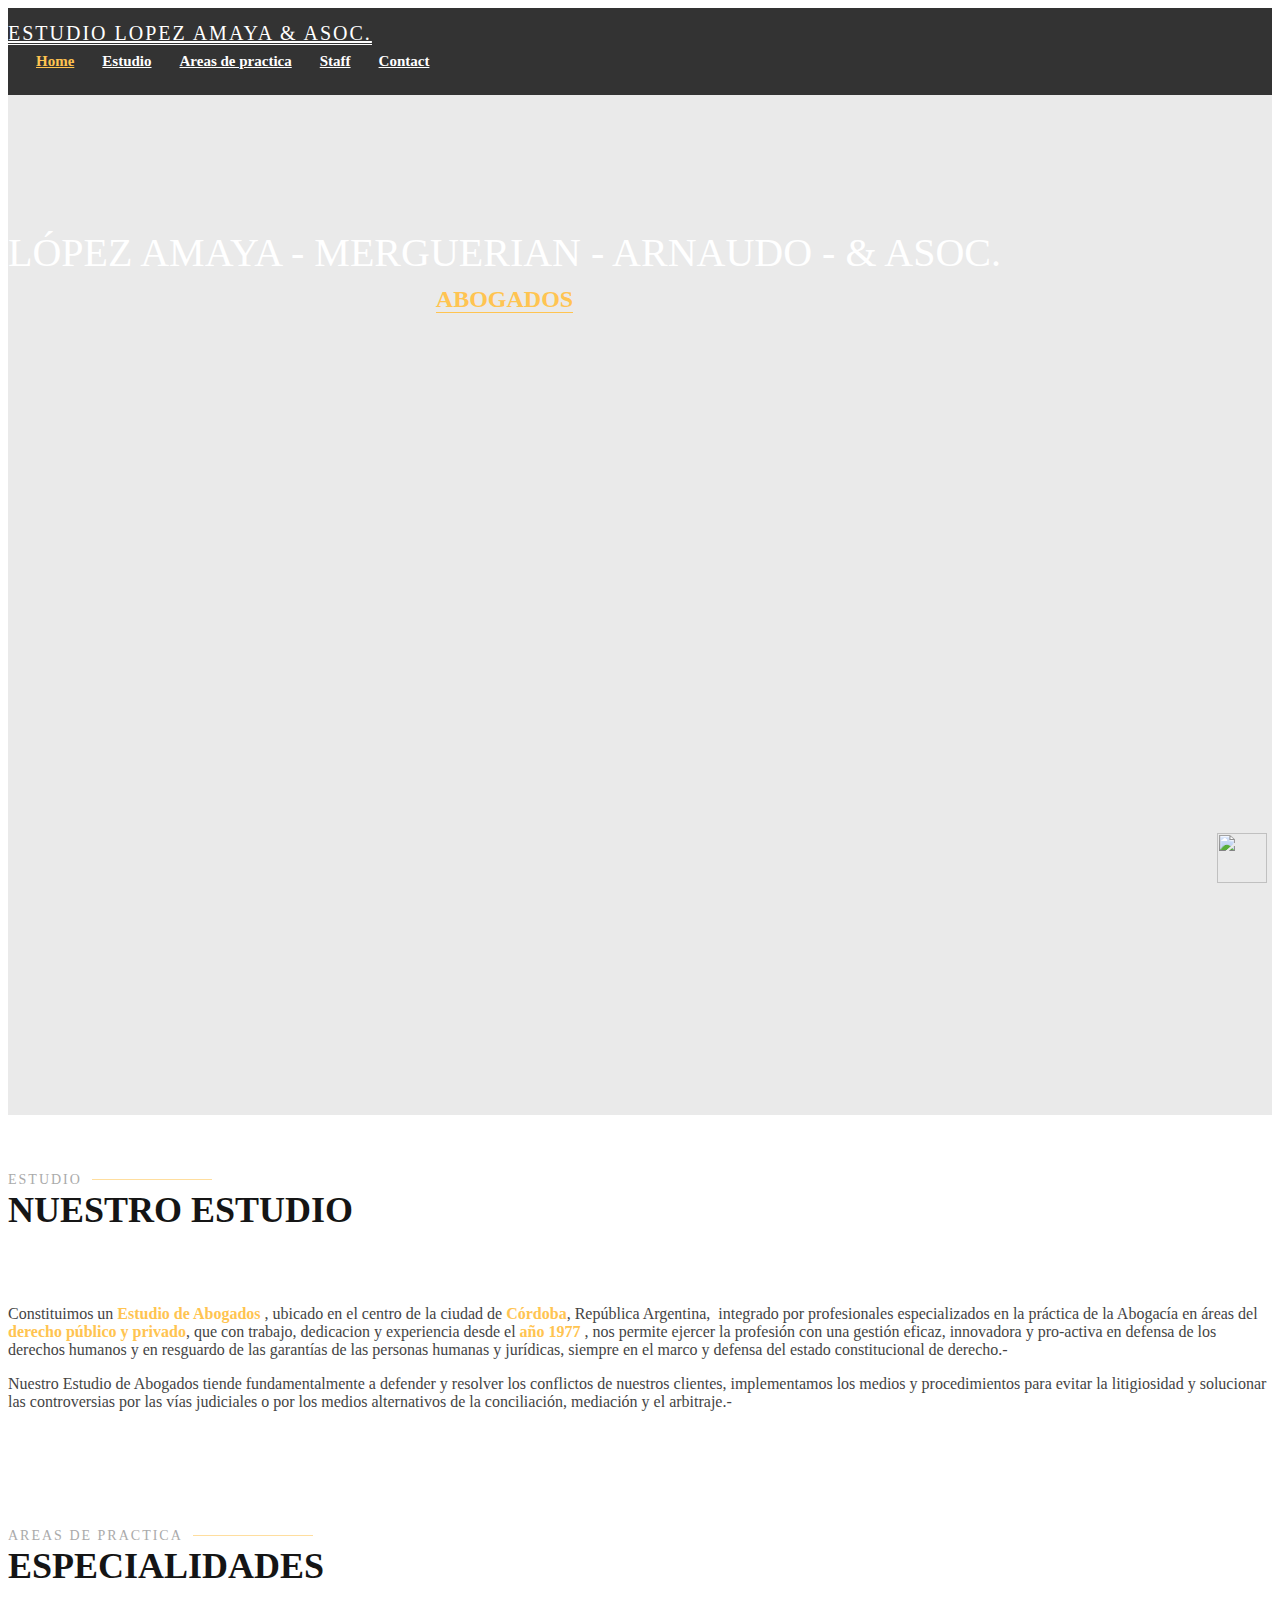
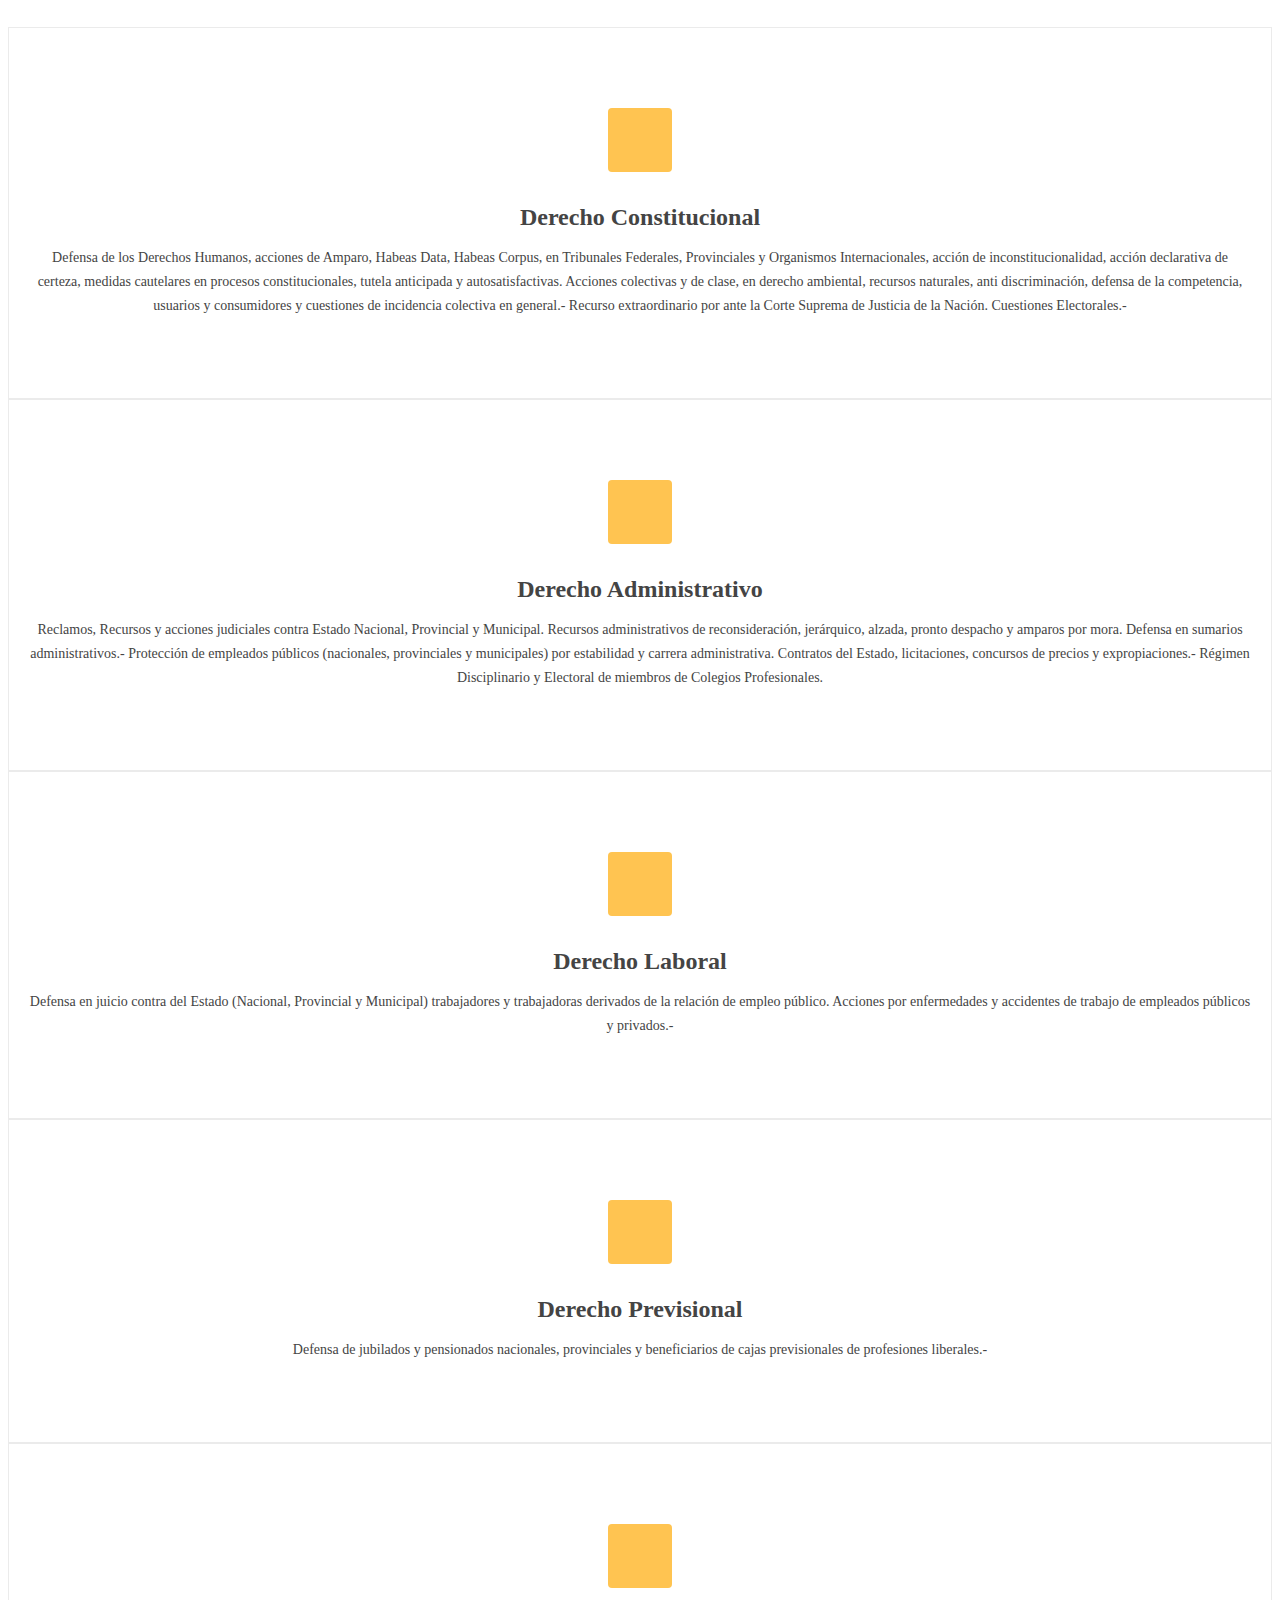
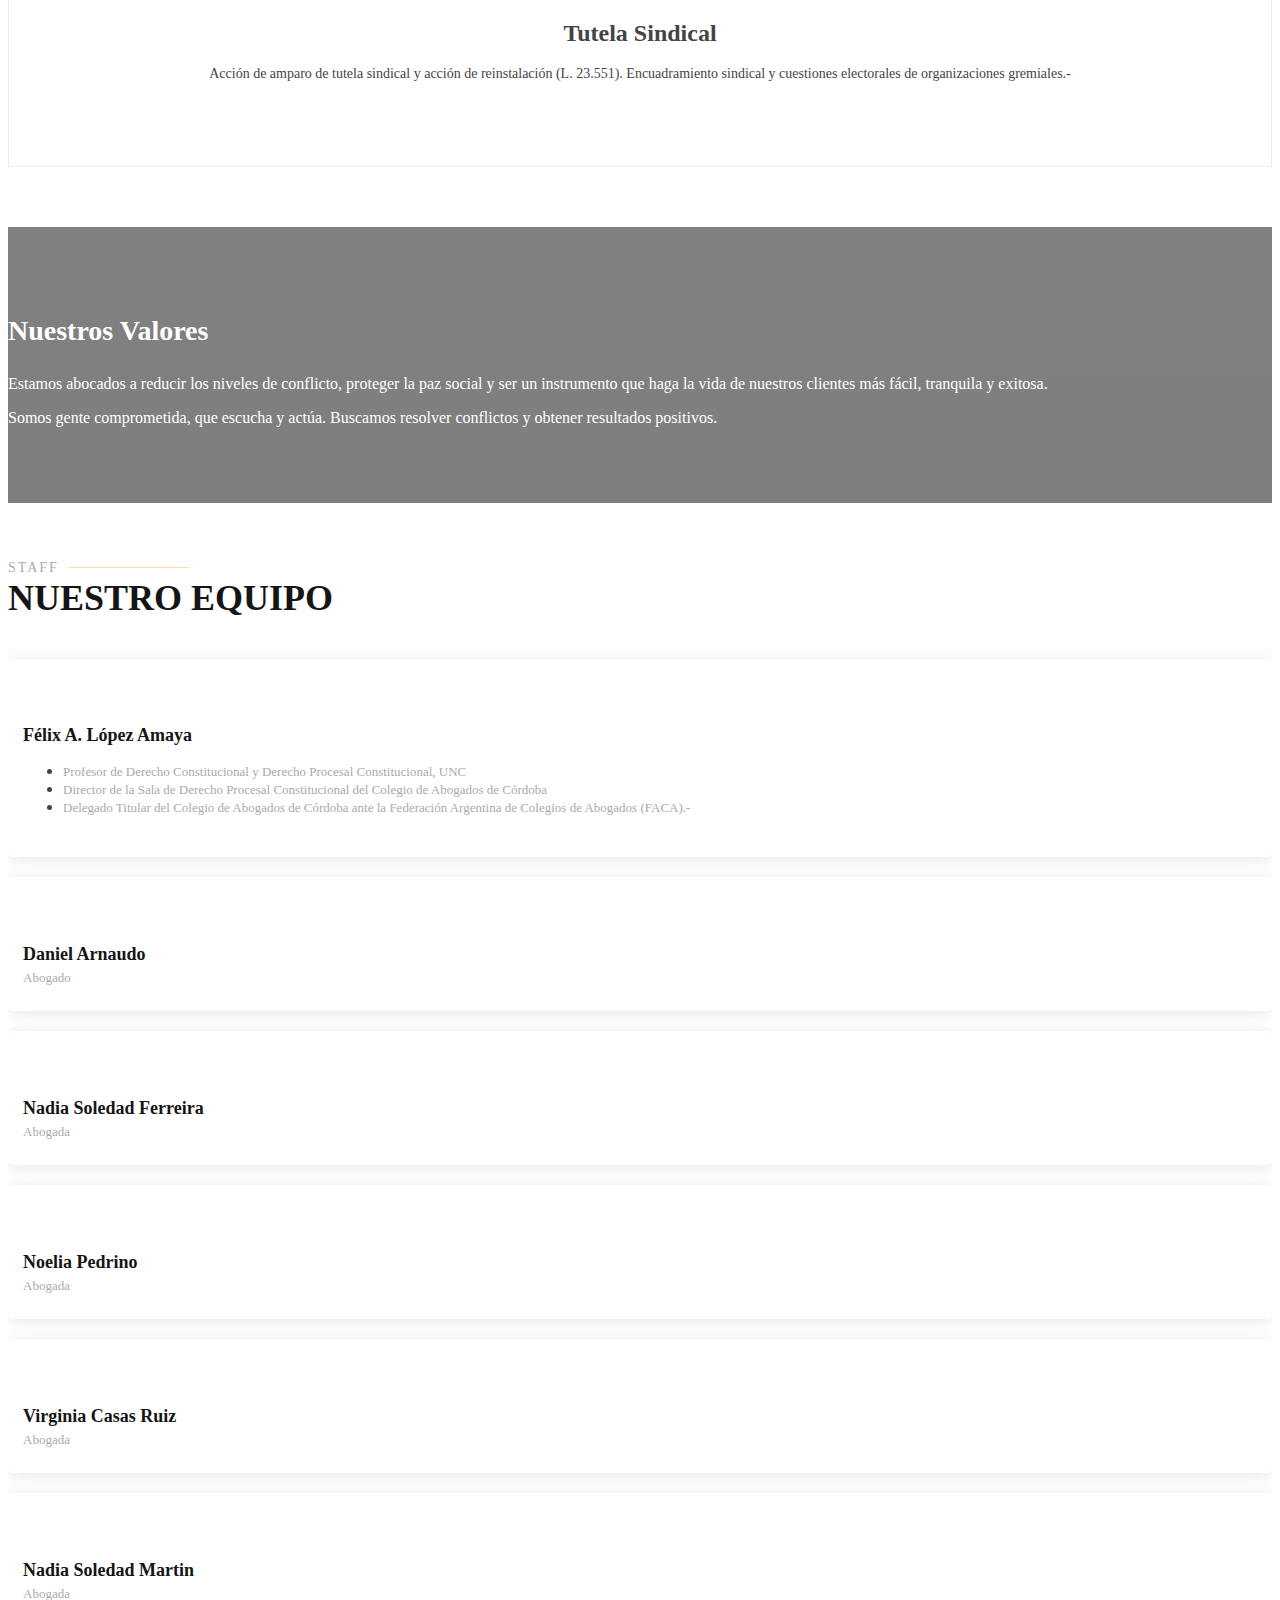
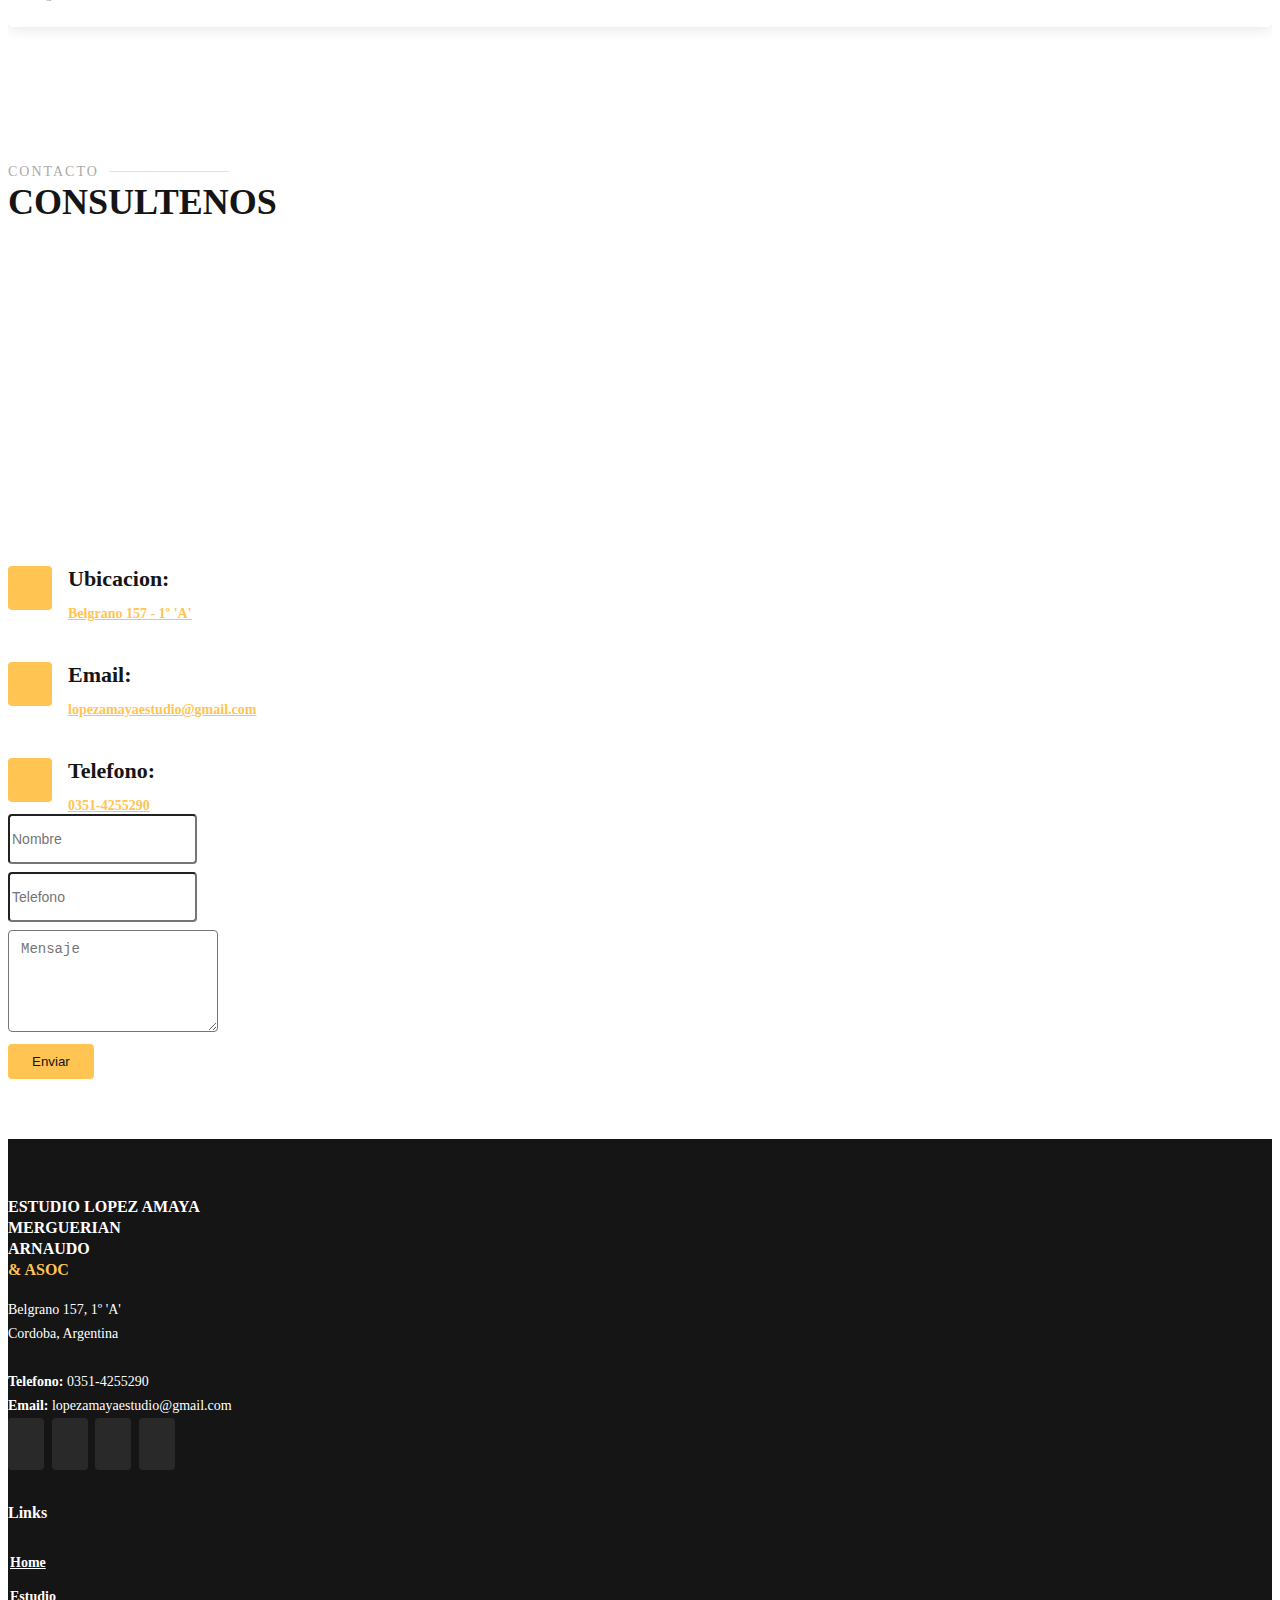
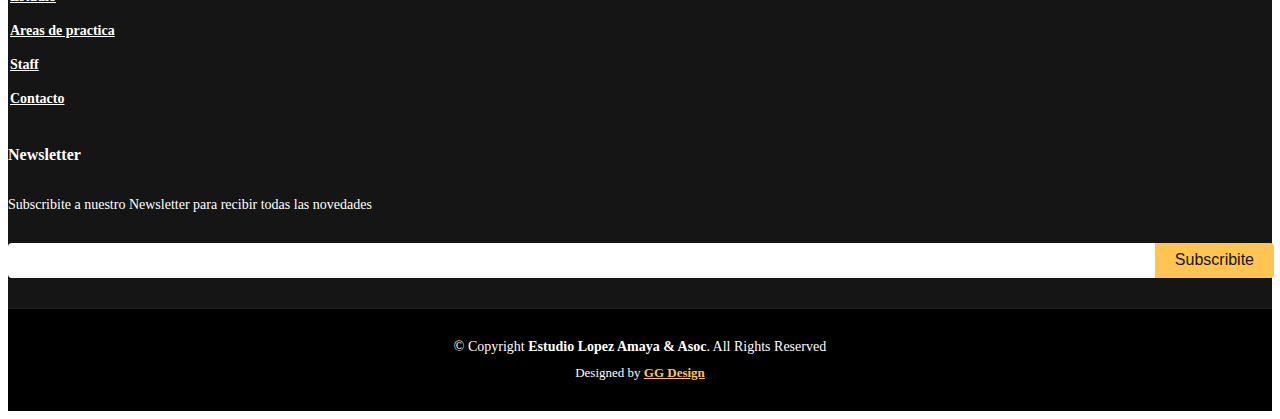
==== index.html @ c0de2ae9 "nuevas mod para movil" ====
<!DOCTYPE html>
<html lang="en">

<head>
  <meta charset="utf-8">
  <meta content="width=device-width, initial-scale=1.0" name="viewport">

  <title>Estudio Lopez Amaya & Asoc</title>
  <meta content="" name="description">
  <meta content="" name="keywords">

  <!-- Favicons -->
  <link href="assets/img/favicon.ico" rel="icon">
  <link href="assets/img/apple-touch-icon.png" rel="apple-touch-icon">

  <!-- Google Fonts -->
  <link href="https://fonts.googleapis.com/css?family=Open+Sans:300,300i,400,400i,600,600i,700,700i|Raleway:300,300i,400,400i,500,500i,600,600i,700,700i|Poppins:300,300i,400,400i,500,500i,600,600i,700,700i" rel="stylesheet">

  <!-- Vendor CSS Files -->
  <link href="assets/vendor/bootstrap/css/bootstrap.min.css" rel="stylesheet">
  <link href="assets/vendor/icofont/icofont.min.css" rel="stylesheet">
  <link href="assets/vendor/boxicons/css/boxicons.min.css" rel="stylesheet">
  <link href="assets/vendor/owl.carousel/assets/owl.carousel.min.css" rel="stylesheet">
  <link href="assets/vendor/venobox/venobox.css" rel="stylesheet">
  <link href="assets/vendor/remixicon/remixicon.css" rel="stylesheet">
  <link href="assets/vendor/aos/aos.css" rel="stylesheet">

  <!-- Template Main CSS File -->
  <link href="assets/css/style.css" rel="stylesheet">

</head>

<body>

  <!-- ======= Header ======= -->
  <header id="header" class="fixed-top ">
    <div class="container d-flex align-items-center justify-content-between">

      <h1 class="logo"><a href="index.html">Estudio Lopez Amaya & Asoc.</a></h1>

      <nav class="nav-menu d-none d-lg-block">
        <ul>
          <li class="active"><a href="index.html">Home</a></li>
          <li><a href="#about">Estudio</a></li>
          <li><a href="#services">Areas de practica</a></li>
          <li><a href="#team">Staff</a></li>
          <li><a href="#contact">Contact</a></li>
        </ul>
      </nav><!-- .nav-menu -->


    </div>
  </header><!-- End Header -->

  <!-- ======= Hero Section ======= -->
  <section id="hero" class="d-flex align-items-end justify-content-center pb-3">
    <div class="container" data-aos="fade-up">

      <div>
        <div class="col-xl-12 col-lg-8">
          <h1>López Amaya - Merguerian - Arnaudo - & Asoc.</h1>
          <h2><span>Abogados</span></h2>
        </div>
      </div>

    </div>
  </section><!-- End Hero -->

  <main id="main">

    <!-- ======= About Section ======= -->

    <section id="about" class="about">
      <div class="container" data-aos="fade-up">

        <div class="section-title">
          <h2>Estudio</h2>
          <p>Nuestro Estudio</p>
        </div>


        <div class="row">
          <div class="col-lg-6 order-1 order-lg-2" data-aos="fade-left" data-aos-delay="100">
            <img src="assets/img/team/felix_logo.jpeg" class="img-fluid" alt="">
          </div>
          <div class="col-lg-6 pt-4 pt-lg-0 order-2 order-lg-1 content" data-aos="fade-right" data-aos-delay="100">
          
            <p>Constituimos un <span>Estudio de Abogados</span> , ubicado en el centro de la ciudad de
              <span>Córdoba</span>,
              República Argentina,  integrado por profesionales especializados en la práctica de
              la Abogacía en áreas del <span>derecho público y privado</span>, que con trabajo, dedicacion y
              experiencia desde el <span>año 1977</span> , nos permite ejercer la profesión con una gestión
              eficaz, innovadora y pro-activa en defensa de los derechos humanos y en resguardo
              de las garantías de las personas humanas y jurídicas, siempre en el marco y
              defensa del estado constitucional de derecho.-
            </p>

            <p>Nuestro Estudio de Abogados tiende fundamentalmente a defender y resolver los conflictos
              de nuestros clientes, implementamos los medios y procedimientos para evitar la litigiosidad
              y solucionar las controversias por las vías judiciales o por los medios alternativos de la
              conciliación, mediación y el arbitraje.-
            </p>
          </div>
          </div>
        </div>
      </div>
    </section><!-- End About Section -->


   

    <!-- ======= Services Section ======= -->
    <section id="services" class="services">
      <div class="container" data-aos="fade-up">

        <div class="section-title">
          <h2>Areas de practica</h2>
          <p>Especialidades</p>
        </div>

        <div class="row">
          <div class="col-lg-4 col-md-6 d-flex align-items-tretch" data-aos="zoom-in" data-aos-delay="100">
            <div class="icon-box">
              <div class="icon"><i class="bx bx-check-circle"></i></div>
              <h4>Derecho Constitucional</h4>
              <p>Defensa de los Derechos Humanos, acciones de Amparo, Habeas Data,
                Habeas Corpus, en Tribunales Federales, Provinciales y Organismos
                Internacionales, acción de inconstitucionalidad, acción declarativa
                de certeza, medidas cautelares en procesos constitucionales,
                tutela anticipada y autosatisfactivas. Acciones colectivas y
                de clase, en derecho ambiental, recursos naturales, anti discriminación,
                defensa de la competencia, usuarios y consumidores y cuestiones de
                incidencia colectiva en general.- Recurso extraordinario por ante la
                Corte Suprema de Justicia de la Nación. Cuestiones Electorales.-</p>
            </div>
          </div>

          <div class="col-lg-4 col-md-6 d-flex align-items-stretch mt-4 mt-md-0" data-aos="zoom-in" data-aos-delay="200">
            <div class="icon-box">
              <div class="icon"><i class="bx bx-check-circle"></i></div>
              <h4>Derecho Administrativo</h4>
              <p>Reclamos, Recursos y acciones judiciales contra Estado Nacional, Provincial y
                Municipal. Recursos administrativos de reconsideración, jerárquico, alzada,
                pronto despacho y amparos por mora. Defensa en sumarios administrativos.-
                Protección de empleados públicos (nacionales, provinciales y municipales)
                por estabilidad y carrera administrativa. Contratos del Estado, licitaciones,
                concursos de precios y expropiaciones.-
                Régimen Disciplinario y Electoral de miembros de Colegios Profesionales.</p>
            </div>
          </div>

          <div class="col-lg-4 col-md-6 d-flex align-items-stretch mt-4 mt-lg-0" data-aos="zoom-in" data-aos-delay="300">
            <div class="icon-box">
              <div class="icon"><i class="bx bx-check-circle"></i></div>
              <h4>Derecho Laboral</h4>
              <p>Defensa en juicio contra del Estado (Nacional, Provincial y Municipal) trabajadores
                y trabajadoras derivados de la relación de empleo público. Acciones por enfermedades
                y accidentes de trabajo de empleados públicos y privados.-</p>
            </div>
          </div>

          <div class="col-lg-4 col-md-6 d-flex align-items-stretch mt-4" data-aos="zoom-in" data-aos-delay="100">
            <div class="icon-box">
              <div class="icon"><i class="bx bx-check-circle"></i></div>
              <h4>Derecho Previsional</h4>
              <p>Defensa de jubilados y pensionados nacionales, provinciales y beneficiarios de cajas
                previsionales de profesiones liberales.- </p>
            </div>
          </div>

          <div class="col-lg-4 col-md-6 d-flex align-items-stretch mt-4" data-aos="zoom-in" data-aos-delay="200">
            <div class="icon-box">
              <div class="icon"><i class="bx bx-check-circle"></i></div>
              <h4>Tutela Sindical</h4>
              <p>Acción de amparo de tutela sindical y acción de reinstalación (L. 23.551).
                Encuadramiento sindical y cuestiones electorales de organizaciones gremiales.-</p>
            </div>
          </div>

        </div>

      </div>
    </section><!-- End Services Section -->

    <!-- ======= Cta Section ======= -->
    <section id="cta" class="cta">
      <div class="container" data-aos="zoom-in">

        <div class="text-center">
          <h3>Nuestros Valores</h3>
          <p>Estamos abocados a reducir los niveles de conflicto, proteger la paz social y ser un instrumento que haga la vida de nuestros clientes más fácil, tranquila y exitosa.</p>
          <p>Somos gente comprometida, que escucha y actúa. Buscamos resolver conflictos y obtener resultados positivos.</p>
        </div>

      </div>
    </section><!-- End Cta Section -->





    <!-- ======= Team Section ======= -->
    <section id="team" class="team">
      <div class="container" data-aos="fade-up">

        <div class="section-title">
          <h2>Staff</h2>
          <p>Nuestro Equipo</p>
        </div>

        <div class="row">

          <div class="col-lg-4 col-md-6 d-flex align-items-stretch">
            <div class="member" data-aos="fade-up" data-aos-delay="100">
              <div class="member-img">
                <img src="assets/img/team/felix2.jpg" class="img-fluid" alt="">
                <div class="social">
                  <a href=""><i class="icofont-linkedin"></i></a>
                </div>
              </div>
              <div class="member-info">
                <h4>Félix A. López Amaya</h4>
                <ul>
                  <li><span>Profesor de Derecho Constitucional y Derecho Procesal Constitucional, UNC</span></li>
                  <li><span>Director de la Sala de Derecho Procesal Constitucional del Colegio de Abogados de Córdoba</span></li>
                  <li><span>Delegado Titular del Colegio de Abogados de Córdoba ante la Federación Argentina de Colegios de Abogados (FACA).-</span></li>
                </ul>
              </div>
            </div>
          </div>

          <div class="col-lg-4 col-md-6 d-flex align-items-stretch">
            <div class="member" data-aos="fade-up" data-aos-delay="200">
              <div class="member-img">
                <img src="assets/img/team/daniel2.jpg" class="img-fluid" alt="">
                <div class="social">
                  <a href=""><i class="icofont-linkedin"></i></a>
                </div>
              </div>
              <div class="member-info">
                <h4>Daniel Arnaudo</h4>
                <span>Abogado</span>
              </div>
            </div>
          </div>

          <div class="col-lg-4 col-md-6 d-flex align-items-stretch">
            <div class="member" data-aos="fade-up" data-aos-delay="300">
              <div class="member-img">
                <img src="assets/img/team/nadia2.jpg" class="img-fluid" alt="">
                <div class="social">
                  <a href=""><i class="icofont-linkedin"></i></a>
                </div>
              </div>
              <div class="member-info">
                <h4>Nadia Soledad Ferreira</h4>
                <span>Abogada</span>
              </div>
            </div>
          </div>
          
          <div class="col-lg-4 col-md-6 d-flex align-items-stretch">
            <div class="member" data-aos="fade-up" data-aos-delay="300">
              <div class="member-img">
                <img src="assets/img/team/noelia2.jpg" class="img-fluid" alt="">
                <div class="social">
                  <a href=""><i class="icofont-linkedin"></i></a>
                </div>
              </div>
              <div class="member-info">
                <h4>Noelia Pedrino</h4>
                <span>Abogada</span>
              </div>
            </div>
          </div>

          <div class="col-lg-4 col-md-6 d-flex align-items-stretch">
            <div class="member" data-aos="fade-up" data-aos-delay="300">
              <div class="member-img">
                <img src="assets/img/team/virginia2.jpg" class="img-fluid" alt="">
                <div class="social">
                  <a href=""><i class="icofont-linkedin"></i></a>
                </div>
              </div>
              <div class="member-info">
                <h4>Virginia Casas Ruiz</h4>
                <span>Abogada</span>
              </div>
            </div>
          </div>

          <div class="col-lg-4 col-md-6 d-flex align-items-stretch">
            <div class="member" data-aos="fade-up" data-aos-delay="400">
              <div class="member-img">
                <img src="assets/img/team/nadiam2.jpg" class="img-fluid" alt="">
                <div class="social">
                  <a href=""><i class="icofont-linkedin"></i></a>
                </div>
              </div>
              <div class="member-info">
                <h4>Nadia Soledad Martin</h4>
                <span>Abogada</span>
              </div>
            </div>
          </div>

        </div>

      </div>
    </section><!-- End Team Section -->

    <!-- ======= Contact Section ======= -->
    <section id="contact" class="contact">
      <div class="container" data-aos="fade-up">

        <div class="section-title">
          <h2>Contacto</h2>
          <p>Consultenos</p>
        </div>

        <div>
          <iframe style="border:0; width: 100%; height: 270px;" src="https://www.google.com/maps/embed?pb=!1m18!1m12!1m3!1d3404.9035413144024!2d-64.19075038485191!3d-31.416783581403976!2m3!1f0!2f0!3f0!3m2!1i1024!2i768!4f13.1!3m3!1m2!1s0x9432a283dac64333%3A0xf54dd3c9d32f5f75!2sBelgrano%20157%2C%20X5000%20C%C3%B3rdoba!5e0!3m2!1ses!2sar!4v1619129752318!5m2!1ses!2sar" frameborder="0" allowfullscreen></iframe>
        </div>

        <div class="row mt-5">

          <div class="col-lg-4">
            <div class="info">
              <div class="address">
                <i class="icofont-google-map"></i>
                <h4>Ubicacion:</h4>
                <p><a href="https://goo.gl/maps/5F8Fncvin4TfowAC8">Belgrano 157 - 1º 'A'</a></p>
              </div>

              <div class="email">
                <i class="icofont-envelope"></i>
                <h4>Email:</h4>
                <p><a href="mailto:lopezamayaestudio@gmail.com">lopezamayaestudio@gmail.com</a></p>
              </div>

              <div class="phone">
                <i class="icofont-phone"></i>
                <h4>Telefono:</h4>
                <p><a href="tel:+54903514255290">0351-4255290</a></p>
              </div>

            </div>

          </div>

          <div class="col-lg-8 mt-5 mt-lg-0">

            <form action="forms/contact.php" method="post" role="form" class="php-email-form">
              
              <div class="form-group">
                <input type="text" name="nombre" class="form-control" id="name" placeholder="Nombre" data-rule="minlen:4" data-msg="Por favor ingresa hasta 4 caracteres" />
                <div class="validate"></div>
              </div>

              <div class="form-group">
                <input type="tel" class="form-control" name="telefono" id="telefono" placeholder="Telefono" data-rule="minlen:7" data-msg="Por favor, ingresa hasta 7 caracteres" />
                <div class="validate"></div>
              </div>

              <div class="form-group">
                <textarea class="form-control" name="mensaje" rows="5" data-rule="required" data-msg="Por favor envia un mensaje" placeholder="Mensaje"></textarea>
                <div class="validate"></div>
              </div>

              <div class="mb-3">
                <div class="loading">Loading</div>
                <div class="error-message"></div>
                <div class="sent-message">Your message has been sent. Thank you!</div>
              </div>

              <div class="text-center">
                <button type="submit" name="enviar">Enviar</button>
              </div>
            </form>

          </div>

        </div>

      </div>
    </section><!-- End Contact Section -->

  </main><!-- End #main -->

  <!-- ======= Footer ======= -->
  <footer id="footer">
    <div class="footer-top">
      <div class="container">
        <div class="row">

          <div class="col-lg-6 col-md-6">
            <div class="footer-info">
              <h3>Estudio Lopez Amaya</h3>
              <h3>Merguerian</h3>
              <h3>Arnaudo</h3>
              <h3><span>& Asoc</span></h3>

              <p>
                Belgrano 157, 1º 'A' <br>
                Cordoba, Argentina<br><br>
                <strong>Telefono:</strong> 0351-4255290<br>
                <strong>Email:</strong> lopezamayaestudio@gmail.com<br>
              </p>
              <div class="social-links mt-3">
                <a href="https://api.whatsapp.com/send?phone=+5493516220958&text=Hola,%20quería%20consultarle%20por" class="whatsapp"><i class="bx bxl-whatsapp"></i></a>
                <a href="tel:+54903514255290" class="phone"><i class="bx bx-phone"></i></a>
                <a href="mailto:lopezamayaestudio@gmail.com" class="mail"><i class="bx bx-mail-send"></i></a>
                <a href="https://goo.gl/maps/5F8Fncvin4TfowAC8" class="location"><i class="bx bx-current-location"></i></a>
              </div>
            </div>
          </div>

          <div class="col-lg-3 col-md-6 footer-links">
            <h4>Links</h4>
            <ul>
              <li><i class="bx bx-chevron-right"></i> <a href="#">Home</a></li>
              <li><i class="bx bx-chevron-right"></i> <a href="#">Estudio</a></li>
              <li><i class="bx bx-chevron-right"></i> <a href="#">Areas de practica</a></li>
              <li><i class="bx bx-chevron-right"></i> <a href="#">Staff</a></li>
              <li><i class="bx bx-chevron-right"></i> <a href="#">Contacto</a></li>
            </ul>
          </div>

          

          <div class="col-lg-3 col-md-6 footer-newsletter">
            <h4>Newsletter</h4>
            <p>Subscribite a nuestro Newsletter para recibir todas las novedades</p>
            <form action="" method="post">
              <input type="email" name="email"><input type="submit" value="Subscribite">
            </form>

          </div>

        </div>
      </div>
    </div>

    <div class="container">
      <div class="copyright">
        &copy; Copyright <strong><span>Estudio Lopez Amaya & Asoc</span></strong>. All Rights Reserved
      </div>
      <div class="credits">
        <!-- All the links in the footer should remain intact. -->
        <!-- You can delete the links only if you purchased the pro version. -->
        <!-- Licensing information: https://bootstrapmade.com/license/ -->
        <!-- Purchase the pro version with working PHP/AJAX contact form: https://bootstrapmade.com/gp-free-multipurpose-html-bootstrap-template/ -->
        Designed by <a href="https://gian4820.github.io">GG Design</a>
      </div>
    </div>
  </footer><!-- End Footer -->



  <div style="position:fixed; right:10px; bottom:10px; text-align:center; padding:3px">
    <a href="https://api.whatsapp.com/send?phone=+5493516220958">
    <img src="https://upload.wikimedia.org/wikipedia/commons/thumb/6/6b/WhatsApp.svg/240px-WhatsApp.svg.png" width="50" height="50"></a>
  </div>

  <!-- Vendor JS Files -->
  <script src="assets/vendor/jquery/jquery.min.js"></script>
  <script src="assets/vendor/bootstrap/js/bootstrap.bundle.min.js"></script>
  <script src="assets/vendor/jquery.easing/jquery.easing.min.js"></script>
  <script src="assets/vendor/php-email-form/validate.js"></script>
  <script src="assets/vendor/owl.carousel/owl.carousel.min.js"></script>
  <script src="assets/vendor/isotope-layout/isotope.pkgd.min.js"></script>
  <script src="assets/vendor/venobox/venobox.min.js"></script>
  <script src="assets/vendor/waypoints/jquery.waypoints.min.js"></script>
  <script src="assets/vendor/counterup/counterup.min.js"></script>
  <script src="assets/vendor/aos/aos.js"></script>

  <!-- Template Main JS File -->
  <script src="assets/js/main.js"></script>

</body>

</html>
---- assets/css/style.css ----
/**
* Template Name: Gp - v2.2.1
* Template URL: https://bootstrapmade.com/gp-free-multipurpose-html-bootstrap-template/
* Author: BootstrapMade.com
* License: https://bootstrapmade.com/license/
*/

/*--------------------------------------------------------------
# General
--------------------------------------------------------------*/
body {
  font-family: 'Taviraj', 'Lateef','Rufina';
  color: #444444;
}

a {
  color: #ffc451;
  font-weight: bold;
}

a:hover {
  color: #ffd584;
  text-decoration: none;
}

h1, h2, h3, h4, h5, h6 {
  font-family: 'Taviraj', 'Lateef','Rufina';
}

/*--------------------------------------------------------------
# Back to top button
--------------------------------------------------------------*/
.back-to-top {
  position: fixed;
  display: none;
  right: 15px;
  bottom: 15px;
  z-index: 99999;
}

.back-to-top i {
  display: flex;
  align-items: center;
  justify-content: center;
  font-size: 24px;
  width: 40px;
  height: 40px;
  border-radius: 4px;
  background: #ffc451;
  color: #151515;
  transition: all 0.4s;
}

.back-to-top i:hover {
  background: #151515;
  color: #ffc451;
}

/*--------------------------------------------------------------
# Preloader
--------------------------------------------------------------*/
#preloader {
  position: fixed;
  top: 0;
  left: 0;
  right: 0;
  bottom: 0;
  z-index: 9999;
  overflow: hidden;
  background: #151515;
}

#preloader:before {
  content: "";
  position: fixed;
  top: calc(50% - 0px);
  left: calc(50% - 30px);
  border: 6px solid #ffc451;
  border-top-color: #151515;
  border-bottom-color: #151515;
  border-radius: 50%;
  width: 60px;
  height: 60px;
  -webkit-animation: animate-preloader 1s linear infinite;
  animation: animate-preloader 1s linear infinite;
}

@-webkit-keyframes animate-preloader {
  0% {
    transform: rotate(0deg);
  }
  100% {
    transform: rotate(360deg);
  }
}

@keyframes animate-preloader {
  0% {
    transform: rotate(0deg);
  }
  100% {
    transform: rotate(360deg);
  }
}

/*--------------------------------------------------------------
# Disable aos animation delay on mobile devices
--------------------------------------------------------------*/
@media screen and (max-width: 768px) {
  [data-aos-delay] {
    transition-delay: 0 !important;
  }
}

/*--------------------------------------------------------------
# Header
--------------------------------------------------------------*/
#header {
  transition: all 0.5s;
  z-index: 997;
  padding: 15px 0;
  background: rgba(0, 0, 0, 0.8);
}

#header.header-scrolled, #header.header-inner-pages {
  background: rgba(0, 0, 0, 0.8);
}

#header .logo {
  font-size: 20px;
  margin: 0;
  padding: 0;
  line-height: 1;
  font-weight: 700;
  letter-spacing: 2px;
  text-transform: uppercase;
}

#header .logo a {
  color: #fff;
  font-weight: 100;
  border-bottom: 1px solid #fff;
}

#header .logo a span {
  color: #1e0046;
}

#header .logo img {
  max-height: 40px;
}

/*--------------------------------------------------------------
# Navigation Menu
--------------------------------------------------------------*/
/* Desktop Navigation */
.nav-menu ul {
  margin: 0;
  padding: 0;
  list-style: none;
}

.nav-menu > ul {
  display: flex;
}

.nav-menu > ul > li {
  position: relative;
  white-space: nowrap;
  padding: 10px 0 10px 28px;
}

.nav-menu a {
  display: block;
  position: relative;
  color: #fff;
  transition: 0.3s;
  font-size: 15px;
  font-family: 'Taviraj', 'Lateef','Rufina';
  font-weight: 600;
}

.nav-menu a:hover, .nav-menu .active > a, .nav-menu li:hover > a {
  color: #ffc451;
}

.nav-menu .drop-down ul {
  display: block;
  position: absolute;
  left: 14px;
  top: calc(100% + 30px);
  z-index: 99;
  opacity: 0;
  visibility: hidden;
  padding: 0;
  background: #fff;
  box-shadow: 0px 0px 30px rgba(127, 137, 161, 0.25);
  transition: 0.3s;
}

.nav-menu .drop-down:hover > ul {
  opacity: 1;
  top: 100%;
  visibility: visible;
}

.nav-menu .drop-down li {
  min-width: 180px;
  position: relative;
}

.nav-menu .drop-down ul a {
  padding: 10px 20px;
  font-size: 14px;
  font-weight: 500;
  text-transform: none;
  color: #151515;
}

.nav-menu .drop-down ul a:hover, .nav-menu .drop-down ul .active > a, .nav-menu .drop-down ul li:hover > a {
  color: #151515;
  background: #ffc451;
}

.nav-menu .drop-down > a:after {
  content: "\ea99";
  font-family: IcoFont;
  padding-left: 5px;
}

.nav-menu .drop-down .drop-down ul {
  top: 0;
  left: calc(100% - 30px);
}

.nav-menu .drop-down .drop-down:hover > ul {
  opacity: 1;
  top: 0;
  left: 100%;
}

.nav-menu .drop-down .drop-down > a {
  padding-right: 35px;
}

.nav-menu .drop-down .drop-down > a:after {
  content: "\eaa0";
  font-family: IcoFont;
  position: absolute;
  right: 15px;
}

@media (max-width: 1366px) {
  .nav-menu .drop-down .drop-down ul {
    left: -90%;
  }
  .nav-menu .drop-down .drop-down:hover > ul {
    left: -100%;
  }
  .nav-menu .drop-down .drop-down > a:after {
    content: "\ea9d";
  }
}

/* Get Startet Button */
.get-started-btn {
  color: #fff;
  border-radius: 4px;
  padding: 7px 25px 8px 25px;
  white-space: nowrap;
  transition: 0.3s;
  font-size: 14px;
  display: inline-block;
  border: 2px solid #ffc451;
}

.get-started-btn:hover {
  background: #ffbb38;
  color: #343a40;
}

@media (max-width: 768px) {
  .get-started-btn {
    margin: 0 48px 0 0;
    padding: 7px 20px 8px 20px;
  }
}

/* Mobile Navigation */
.mobile-nav-toggle {
  position: fixed;
  top: 20px;
  right: 15px;
  z-index: 9998;
  border: 0;
  background: none;
  font-size: 24px;
  transition: all 0.4s;
  outline: none !important;
  line-height: 1;
  cursor: pointer;
  text-align: right;
}

.mobile-nav-toggle i {
  color: #fff;
}

.mobile-nav {
  position: fixed;
  top: 55px;
  right: 15px;
  bottom: 15px;
  left: 15px;
  z-index: 9999;
  overflow-y: auto;
  background: #fff;
  transition: ease-in-out 0.2s;
  opacity: 0;
  visibility: hidden;
  border-radius: 10px;
  padding: 10px 0;
}

.mobile-nav * {
  margin: 0;
  padding: 0;
  list-style: none;
}

.mobile-nav a {
  display: block;
  position: relative;
  color: #151515;
  padding: 10px 20px;
  font-weight: 500;
  outline: none;
}

.mobile-nav a:hover, .mobile-nav .active > a, .mobile-nav li:hover > a {
  color: #151515;
  text-decoration: none;
  background: #ffc451;
}

.mobile-nav .drop-down > a:after {
  content: "\ea99";
  font-family: IcoFont;
  padding-left: 10px;
  position: absolute;
  right: 15px;
}

.mobile-nav .active.drop-down > a:after {
  content: "\eaa1";
}

.mobile-nav .drop-down > a {
  padding-right: 35px;
}

.mobile-nav .drop-down ul {
  display: none;
  overflow: hidden;
}

.mobile-nav .drop-down li {
  padding-left: 20px;
}

.mobile-nav-overly {
  width: 100%;
  height: 100%;
  z-index: 9997;
  top: 0;
  left: 0;
  position: fixed;
  background: rgba(0, 0, 0, 0.6);
  overflow: hidden;
  display: none;
  transition: ease-in-out 0.2s;
}

.mobile-nav-active {
  overflow: hidden;
}

.mobile-nav-active .mobile-nav {
  opacity: 1;
  visibility: visible;
}

.mobile-nav-active .mobile-nav-toggle i {
  color: #fff;
}

/*--------------------------------------------------------------
# Hero Section
--------------------------------------------------------------*/
#hero {
  width: 100%;
  height: 100vh;
  background: url("../img/team/equipo.jpeg") top center;
  background-size: cover;
  position: relative;
}

#hero:before {
  content: "";
  background: rgba(0, 0, 0, 0.082);
  position: absolute;
  bottom: 0;
  top: 0;
  left: 0;
  right: 0;
}

#hero .container {
  position: relative;
  padding-top: 74px;
  text-align: center;
  display: flex;
  align-items: flex-end;
}

#hero h1 {
  text-transform: uppercase;
  margin: 0;
  font-size: 40px;
  font-weight: 500;
  color: #fff;
  font-family: 'Taviraj', 'Lateef','Rufina';

}

#hero h2 span {
  color: #ffc451;
  font-weight: bold;
  border-bottom: 1px solid #ffc451;
  text-transform: uppercase;
}

p span{
  color: #ffc451;
  font-weight: bold;
}


#hero h2 {
  color: rgba(255, 255, 255, 0.9);
  margin: 10px 0 0 0;
  font-size: 24px;
}

#hero .icon-box {
  padding: 30px 20px;
  transition: ease-in-out 0.3s;
  border: 1px solid rgba(255, 255, 255, 0.3);
  height: 100%;
  text-align: center;
}

#hero .icon-box i {
  font-size: 32px;
  line-height: 1;
  color: #ffc451;
}

#hero .icon-box h3 {
  font-weight: 700;
  margin: 10px 0 0 0;
  padding: 0;
  line-height: 1;
  font-size: 20px;
  line-height: 26px;
}

#hero .icon-box h3 a {
  color: #fff;
  transition: ease-in-out 0.3s;
}

#hero .icon-box h3 a:hover {
  color: #ffc451;
}

#hero .icon-box:hover {
  border-color: #ffc451;
}

@media (min-width: 1024px) {
  #hero {
    background-attachment: fixed;
  }
}

@media (max-width: 768px) {
  #hero {
    height: auto;
  }
  #header .logo a {
    font-weight: 500;
    font-size: 12px;
    background: rgba(0, 0, 0, 0.308);
  }

  #hero .container{
    padding-bottom: 30px;
    padding-top: 180px;
  }


  #hero h1 {
    font-size: 18px;
  }
  #hero h2 {
    font-size: 12px;
    margin: 0;
  }
}

/*--------------------------------------------------------------
# Sections General
--------------------------------------------------------------*/
section {
  padding: 60px 0;
  overflow: hidden;
}

.section-title {
  padding-bottom: 40px;
}

.section-title h2 {
  font-size: 14px;
  font-weight: 500;
  padding: 0;
  line-height: 1px;
  margin: 0 0 5px 0;
  letter-spacing: 2px;
  text-transform: uppercase;
  color: #aaaaaa;
  font-family: 'Taviraj', 'Lateef','Rufina';
}

.section-title h2::after {
  content: "";
  width: 120px;
  height: 1px;
  display: inline-block;
  background: #ffde9e;
  margin: 4px 10px;
}

.section-title p {
  margin: 0;
  margin: 0;
  font-size: 36px;
  font-weight: 700;
  text-transform: uppercase;
  font-family: 'Taviraj', 'Lateef','Rufina';
  color: #151515;
}

/*--------------------------------------------------------------
# About
--------------------------------------------------------------*/
.about .content h3 {
  font-weight: 700;
  font-size: 28px;
  font-family: 'Taviraj', 'Lateef','Rufina';
}

.about .content ul {
  list-style: none;
  padding: 0;
}

.about .content ul li {
  padding: 0 0 8px 26px;
  position: relative;
}

.about .content ul i {
  position: absolute;
  font-size: 20px;
  left: 0;
  top: -3px;
  color: #ffc451;
}

.about .content p:last-child {
  margin-bottom: 0;
}

/*--------------------------------------------------------------
# Clients
--------------------------------------------------------------*/
.clients {
  padding-top: 20px;
}

.clients .owl-item {
  display: flex;
  justify-content: center;
  align-items: center;
  padding: 0 20px;
}

.clients .owl-item img {
  width: 70%;
  opacity: 0.5;
  transition: 0.3s;
  filter: grayscale(100);
}

.clients .owl-item img:hover {
  filter: none;
  opacity: 1;
}

.clients .owl-nav, .clients .owl-dots {
  margin-top: 5px;
  text-align: center;
}

.clients .owl-dot {
  display: inline-block;
  margin: 0 5px;
  width: 12px;
  height: 12px;
  border-radius: 50%;
  background-color: #ddd !important;
}

.clients .owl-dot.active {
  background-color: #ffc451 !important;
}

/*--------------------------------------------------------------
# Features
--------------------------------------------------------------*/
.features {
  padding-top: 20px;
}

.features .icon-box {
  padding-left: 15px;
}

.features .icon-box h4 {
  font-size: 20px;
  font-weight: 700;
  margin: 5px 0 10px 60px;
}

.features .icon-box i {
  font-size: 48px;
  float: left;
  color: #ffc451;
}

.features .icon-box p {
  font-size: 15px;
  color: #848484;
  margin-left: 60px;
}

.features .image {
  background-position: center center;
  background-repeat: no-repeat;
  background-size: cover;
  min-height: 400px;
}

/*--------------------------------------------------------------
# Services
--------------------------------------------------------------*/
.services .icon-box {
  text-align: center;
  border: 1px solid #ebebeb;
  padding: 80px 20px;
  transition: all ease-in-out 0.3s;
  background: #fff;
}

.services .icon-box .icon {
  margin: 0 auto;
  width: 64px;
  height: 64px;
  background: #ffc451;
  border-radius: 4px;
  display: flex;
  align-items: center;
  justify-content: center;
  margin-bottom: 20px;
  transition: 0.3s;
}

.services .icon-box .icon i {
  color: #151515;
  font-size: 28px;
  transition: ease-in-out 0.3s;
}

.services .icon-box h4 {
  font-weight: 700;
  margin-bottom: 15px;
  font-size: 24px;
}

.services .icon-box h4 a {
  color: #151515;
  transition: ease-in-out 0.3s;
}

.services .icon-box h4 a:hover {
  color: #ffc451;
}

.services .icon-box p {
  line-height: 24px;
  font-size: 14px;
  margin-bottom: 0;
}

.services .icon-box:hover {
  border-color: #fff;
  box-shadow: 0px 0 25px 0 rgba(0, 0, 0, 0.1);
  transform: translateY(-10px);
}

/*--------------------------------------------------------------
# Cta
--------------------------------------------------------------*/
.cta {
  background: linear-gradient(rgba(2, 2, 2, 0.5), rgba(0, 0, 0, 0.5)), url("../img/saco.jpg") fixed center center;
  background-size: cover;
  padding: 60px 0;
}

.cta h3 {
  color: #fff;
  font-size: 28px;
  font-weight: 700;
}

.cta p {
  color: #fff;
}

.cta .cta-btn {
  font-family: 'Taviraj', 'Lateef','Rufina';
  font-weight: 600;
  font-size: 16px;
  letter-spacing: 1px;
  display: inline-block;
  padding: 8px 28px;
  border-radius: 4px;
  transition: 0.5s;
  margin-top: 10px;
  border: 2px solid #fff;
  color: #fff;
}

.cta .cta-btn:hover {
  background: #ffc451;
  border-color: #ffc451;
  color: #151515;
}

/*--------------------------------------------------------------
# Portfolio
--------------------------------------------------------------*/
.portfolio .portfolio-item {
  margin-bottom: 30px;
}

.portfolio #portfolio-flters {
  padding: 0;
  margin: 0 auto 20px auto;
  list-style: none;
  text-align: center;
}

.portfolio #portfolio-flters li {
  cursor: pointer;
  display: inline-block;
  padding: 8px 15px 10px 15px;
  font-size: 14px;
  font-weight: 600;
  line-height: 1;
  text-transform: uppercase;
  color: #444444;
  margin-bottom: 5px;
  transition: all 0.3s ease-in-out;
  border-radius: 3px;
}

.portfolio #portfolio-flters li:hover, .portfolio #portfolio-flters li.filter-active {
  color: #151515;
  background: #ffc451;
}

.portfolio #portfolio-flters li:last-child {
  margin-right: 0;
}

.portfolio .portfolio-wrap {
  transition: 0.3s;
  position: relative;
  overflow: hidden;
  z-index: 1;
  background: rgba(21, 21, 21, 0.6);
}

.portfolio .portfolio-wrap::before {
  content: "";
  background: rgba(21, 21, 21, 0.6);
  position: absolute;
  left: 0;
  right: 0;
  top: 0;
  bottom: 0;
  transition: all ease-in-out 0.3s;
  z-index: 2;
  opacity: 0;
}

.portfolio .portfolio-wrap img {
  transition: all ease-in-out 0.3s;
}

.portfolio .portfolio-wrap .portfolio-info {
  opacity: 0;
  position: absolute;
  top: 0;
  left: 0;
  right: 0;
  bottom: 0;
  z-index: 3;
  transition: all ease-in-out 0.3s;
  display: flex;
  flex-direction: column;
  justify-content: flex-end;
  align-items: flex-start;
  padding: 20px;
}

.portfolio .portfolio-wrap .portfolio-info h4 {
  font-size: 20px;
  color: #fff;
  font-weight: 600;
}

.portfolio .portfolio-wrap .portfolio-info p {
  color: rgba(255, 255, 255, 0.7);
  font-size: 14px;
  text-transform: uppercase;
  padding: 0;
  margin: 0;
  font-style: italic;
}

.portfolio .portfolio-wrap .portfolio-links {
  text-align: center;
  z-index: 4;
}

.portfolio .portfolio-wrap .portfolio-links a {
  color: #fff;
  margin: 0 5px 0 0;
  font-size: 28px;
  display: inline-block;
  transition: 0.3s;
}

.portfolio .portfolio-wrap .portfolio-links a:hover {
  color: #ffc451;
}

.portfolio .portfolio-wrap:hover::before {
  opacity: 1;
}

.portfolio .portfolio-wrap:hover img {
  transform: scale(1.2);
}

.portfolio .portfolio-wrap:hover .portfolio-info {
  opacity: 1;
}

/*--------------------------------------------------------------
# Counts
--------------------------------------------------------------*/
.counts .content {
  padding: 30px 0;
}

.counts .content h3 {
  font-weight: 700;
  font-size: 34px;
  color: #151515;
}

.counts .content p {
  margin-bottom: 0;
}

.counts .content .count-box {
  padding: 20px 0;
  width: 100%;
}

.counts .content .count-box i {
  display: block;
  font-size: 36px;
  color: #ffc451;
  float: left;
}

.counts .content .count-box span {
  font-size: 36px;
  line-height: 30px;
  display: block;
  font-weight: 700;
  color: #151515;
  margin-left: 50px;
}

.counts .content .count-box p {
  padding: 15px 0 0 0;
  margin: 0 0 0 50px;
  font-family: 'Taviraj', 'Lateef','Rufina';
  font-size: 14px;
  color: #3b3b3b;
}

.counts .content .count-box a {
  font-weight: 600;
  display: block;
  margin-top: 20px;
  color: #3b3b3b;
  font-size: 15px;
  font-family: 'Taviraj', 'Lateef','Rufina';
  transition: ease-in-out 0.3s;
}

.counts .content .count-box a:hover {
  color: #626262;
}

.counts .image {
  background: url("../img/counts-img.jpg") center center no-repeat;
  background-size: cover;
  min-height: 400px;
}

@media (max-width: 991px) {
  .counts .image {
    text-align: center;
  }
  .counts .image img {
    max-width: 80%;
  }
}

@media (max-width: 667px) {
  .counts .image img {
    max-width: 100%;
  }
}

/*--------------------------------------------------------------
# Testimonials
--------------------------------------------------------------*/
.testimonials {
  padding: 80px 0;
  background: url("../img/testimonials-bg.jpg") no-repeat;
  background-position: center center;
  background-size: cover;
  position: relative;
}

.testimonials::before {
  content: "";
  position: absolute;
  left: 0;
  right: 0;
  top: 0;
  bottom: 0;
  background: rgba(0, 0, 0, 0.7);
}

.testimonials .section-header {
  margin-bottom: 40px;
}

.testimonials .testimonial-item {
  text-align: center;
  color: #fff;
}

.testimonials .testimonial-item .testimonial-img {
  width: 100px;
  border-radius: 50%;
  border: 6px solid rgba(255, 255, 255, 0.15);
  margin: 0 auto;
}

.testimonials .testimonial-item h3 {
  font-size: 20px;
  font-weight: bold;
  margin: 10px 0 5px 0;
  color: #fff;
}

.testimonials .testimonial-item h4 {
  font-size: 14px;
  color: #ddd;
  margin: 0 0 15px 0;
}

.testimonials .testimonial-item .quote-icon-left, .testimonials .testimonial-item .quote-icon-right {
  color: rgba(255, 255, 255, 0.6);
  font-size: 26px;
}

.testimonials .testimonial-item .quote-icon-left {
  display: inline-block;
  left: -5px;
  position: relative;
}

.testimonials .testimonial-item .quote-icon-right {
  display: inline-block;
  right: -5px;
  position: relative;
  top: 10px;
}

.testimonials .testimonial-item p {
  font-style: italic;
  margin: 0 auto 15px auto;
  color: #eee;
}

.testimonials .owl-nav, .testimonials .owl-dots {
  margin-top: 5px;
  text-align: center;
}

.testimonials .owl-dot {
  display: inline-block;
  margin: 0 5px;
  width: 12px;
  height: 12px;
  border-radius: 50%;
  background-color: rgba(255, 255, 255, 0.4) !important;
}

.testimonials .owl-dot.active {
  background-color: #ffc451 !important;
}

@media (min-width: 1024px) {
  .testimonials {
    background-attachment: fixed;
  }
}

@media (min-width: 992px) {
  .testimonials .testimonial-item p {
    width: 80%;
  }
}

/*--------------------------------------------------------------
# Team
--------------------------------------------------------------*/
.team {
  background: #fff;
  padding: 60px 0;
}

.team .member {
  margin-bottom: 20px;
  overflow: hidden;
  border-radius: 5px;
  background: #fff;
  box-shadow: 0px 2px 15px rgba(0, 0, 0, 0.1);
}

.team .member .member-img {
  position: relative;
  overflow: hidden;
}

.team .member .social {
  position: absolute;
  left: 0;
  bottom: 30px;
  right: 0;
  opacity: 0;
  transition: ease-in-out 0.3s;
  text-align: center;
}

.team .member .social a {
  transition: color 0.3s;
  color: #151515;
  margin: 0 3px;
  padding-top: 7px;
  border-radius: 4px;
  width: 36px;
  height: 36px;
  background: rgba(255, 255, 255, 0.8);
  display: inline-block;
  transition: ease-in-out 0.3s;
  color: #ffc451;
}

.team .member .social a:hover {
  color: #fff;
  background: #ffc451;
}

.team .member .social i {
  font-size: 18px;
}

.team .member .member-info {
  padding: 25px 15px;
}

.team .member .member-info h4 {
  font-weight: 700;
  margin-bottom: 5px;
  font-size: 18px;
  color: #151515;
}

.team .member .member-info span {
  display: block;
  font-size: 13px;
  font-weight: 400;
  color: #aaaaaa;
}

.team .member .member-info p {
  font-style: italic;
  font-size: 14px;
  line-height: 26px;
  color: #777777;
}

.team .member:hover .social {
  opacity: 1;
  bottom: 15px;
}

/*--------------------------------------------------------------
# Contact
--------------------------------------------------------------*/
.contact .info {
  width: 100%;
  background: #fff;
}

.contact .info i {
  font-size: 20px;
  background: #ffc451;
  color: #151515;
  float: left;
  width: 44px;
  height: 44px;
  display: flex;
  justify-content: center;
  align-items: center;
  border-radius: 4px;
  transition: all 0.3s ease-in-out;
}

.contact .info h4 {
  padding: 0 0 0 60px;
  font-size: 22px;
  font-weight: 600;
  margin-bottom: 5px;
  color: #151515;
}

.contact .info p {
  padding: 0 0 0 60px;
  margin-bottom: 0;
  font-size: 14px;
  color: #484848;
}

.contact .info .email, .contact .info .phone {
  margin-top: 40px;
}

.contact .php-email-form {
  width: 100%;
  background: #fff;
}

.contact .php-email-form .form-group {
  padding-bottom: 8px;
}

.contact .php-email-form .validate {
  display: none;
  color: red;
  margin: 0 0 15px 0;
  font-weight: 400;
  font-size: 13px;
}

.contact .php-email-form .error-message {
  display: none;
  color: #fff;
  background: #ed3c0d;
  text-align: left;
  padding: 15px;
  font-weight: 600;
}

.contact .php-email-form .error-message br + br {
  margin-top: 25px;
}

.contact .php-email-form .sent-message {
  display: none;
  color: #fff;
  background: #18d26e;
  text-align: center;
  padding: 15px;
  font-weight: 600;
}

.contact .php-email-form .loading {
  display: none;
  background: #fff;
  text-align: center;
  padding: 15px;
}

.contact .php-email-form .loading:before {
  content: "";
  display: inline-block;
  border-radius: 50%;
  width: 24px;
  height: 24px;
  margin: 0 10px -6px 0;
  border: 3px solid #18d26e;
  border-top-color: #eee;
  -webkit-animation: animate-loading 1s linear infinite;
  animation: animate-loading 1s linear infinite;
}

.contact .php-email-form input, .contact .php-email-form textarea {
  border-radius: 0;
  box-shadow: none;
  font-size: 14px;
  border-radius: 4px;
}

.contact .php-email-form input:focus, .contact .php-email-form textarea:focus {
  border-color: #ffc451;
}

.contact .php-email-form input {
  height: 44px;
}

.contact .php-email-form textarea {
  padding: 10px 12px;
}

.contact .php-email-form button[type="submit"] {
  background: #ffc451;
  border: 0;
  padding: 10px 24px;
  color: #151515;
  transition: 0.4s;
  border-radius: 4px;
}

.contact .php-email-form button[type="submit"]:hover {
  background: #ffcd6b;
}

@-webkit-keyframes animate-loading {
  0% {
    transform: rotate(0deg);
  }
  100% {
    transform: rotate(360deg);
  }
}

@keyframes animate-loading {
  0% {
    transform: rotate(0deg);
  }
  100% {
    transform: rotate(360deg);
  }
}

/*--------------------------------------------------------------
# Breadcrumbs
--------------------------------------------------------------*/
.breadcrumbs {
  padding: 15px 0;
  background: whitesmoke;
  min-height: 40px;
  margin-top: 74px;
}

.breadcrumbs h2 {
  font-size: 28px;
  font-weight: 400;
}

.breadcrumbs ol {
  display: flex;
  flex-wrap: wrap;
  list-style: none;
  padding: 0;
  margin: 0;
}

.breadcrumbs ol li + li {
  padding-left: 10px;
}

.breadcrumbs ol li + li::before {
  display: inline-block;
  padding-right: 10px;
  color: #2f2f2f;
  content: "/";
}

@media (max-width: 992px) {
  .breadcrumbs {
    margin-top: 68px;
  }
  .breadcrumbs .d-flex {
    display: block !important;
  }
  .breadcrumbs ol {
    display: block;
  }
  .breadcrumbs ol li {
    display: inline-block;
  }
}

/*--------------------------------------------------------------
# Portfolio Details
--------------------------------------------------------------*/
.portfolio-details {
  padding-top: 40px;
}

.portfolio-details .portfolio-details-container {
  position: relative;
}

.portfolio-details .portfolio-details-carousel {
  position: relative;
  z-index: 1;
}

.portfolio-details .portfolio-details-carousel .owl-nav, .portfolio-details .portfolio-details-carousel .owl-dots {
  margin-top: 5px;
  text-align: left;
}

.portfolio-details .portfolio-details-carousel .owl-dot {
  display: inline-block;
  margin: 0 10px 0 0;
  width: 12px;
  height: 12px;
  border-radius: 50%;
  background-color: #ddd !important;
}

.portfolio-details .portfolio-details-carousel .owl-dot.active {
  background-color: #ffc451 !important;
}

.portfolio-details .portfolio-info {
  padding: 30px;
  position: absolute;
  right: 0;
  bottom: -70px;
  background: #fff;
  box-shadow: 0px 2px 15px rgba(0, 0, 0, 0.1);
  z-index: 2;
}

.portfolio-details .portfolio-info h3 {
  font-size: 22px;
  font-weight: 700;
  margin-bottom: 20px;
  padding-bottom: 20px;
  border-bottom: 1px solid #eee;
}

.portfolio-details .portfolio-info ul {
  list-style: none;
  padding: 0;
  font-size: 15px;
}

.portfolio-details .portfolio-info ul li + li {
  margin-top: 10px;
}

.portfolio-details .portfolio-description {
  padding-top: 50px;
}

.portfolio-details .portfolio-description h2 {
  width: 50%;
  font-size: 26px;
  font-weight: 700;
  margin-bottom: 20px;
}

.portfolio-details .portfolio-description p {
  padding: 0 0 0 0;
}

@media (max-width: 992px) {
  .portfolio-details .portfolio-description h2 {
    width: 100%;
  }
  .portfolio-details .portfolio-info {
    position: static;
    margin-top: 30px;
  }
}

/*--------------------------------------------------------------
# Footer
--------------------------------------------------------------*/
#footer {
  background: black;
  padding: 0 0 30px 0;
  color: #fff;
  font-size: 14px;
}

#footer .footer-top {
  background: #151515;
  border-bottom: 1px solid #222222;
  padding: 60px 0 30px 0;
}

#footer .footer-top .footer-info {
  margin-bottom: 30px;
}

#footer .footer-top .footer-info h3 {
  font-size: 16px;
  margin: 0px 0 5px 0;

  line-height: 1;
  font-weight: 700;
  text-transform: uppercase;
}

#footer .footer-top .footer-info h3 span {
  color: #ffc451;
}

#footer .footer-top .footer-info p {
  font-size: 14px;
  line-height: 24px;
  margin-bottom: 0;
  margin-top: 20px;
  font-family: 'Taviraj', 'Lateef','Rufina';
  color: #fff;
}

#footer .footer-top .social-links a {
  font-size: 18px;
  display: inline-block;
  background: #292929;
  color: #fff;
  line-height: 1;
  padding: 8px 0;
  margin-right: 4px;
  border-radius: 4px;
  text-align: center;
  width: 36px;
  height: 36px;
  transition: 0.3s;
}

#footer .footer-top .social-links a:hover {
  background: #ffc451;
  color: #151515;
  text-decoration: none;
}

#footer .footer-top h4 {
  font-size: 16px;
  font-weight: 600;
  color: #fff;
  position: relative;
  padding-bottom: 12px;
}

#footer .footer-top .footer-links {
  margin-bottom: 30px;
}

#footer .footer-top .footer-links ul {
  list-style: none;
  padding: 0;
  margin: 0;
}

#footer .footer-top .footer-links ul i {
  padding-right: 2px;
  color: #ffc451;
  font-size: 18px;
  line-height: 1;
}

#footer .footer-top .footer-links ul li {
  padding: 10px 0;
  display: flex;
  align-items: center;
}

#footer .footer-top .footer-links ul li:first-child {
  padding-top: 0;
}

#footer .footer-top .footer-links ul a {
  color: #fff;
  transition: 0.3s;
  display: inline-block;
  line-height: 1;
}

#footer .footer-top .footer-links ul a:hover {
  color: #ffc451;
}

#footer .footer-top .footer-newsletter form {
  margin-top: 30px;
  background: #fff;
  padding: 6px 10px;
  position: relative;
  border-radius: 4px;
}

#footer .footer-top .footer-newsletter form input[type="email"] {
  border: 0;
  padding: 4px;
  width: calc(100% - 110px);
}

#footer .footer-top .footer-newsletter form input[type="submit"] {
  position: absolute;
  top: 0;
  right: -2px;
  bottom: 0;
  border: 0;
  background: none;
  font-size: 16px;
  padding: 0 20px;
  background: #ffc451;
  color: #151515;
  transition: 0.3s;
  border-radius: 0 4px 4px 0;
}

#footer .footer-top .footer-newsletter form input[type="submit"]:hover {
  background: #ffcd6b;
}

#footer .copyright {
  text-align: center;
  padding-top: 30px;
}

#footer .credits {
  padding-top: 10px;
  text-align: center;
  font-size: 13px;
  color: #fff;
}
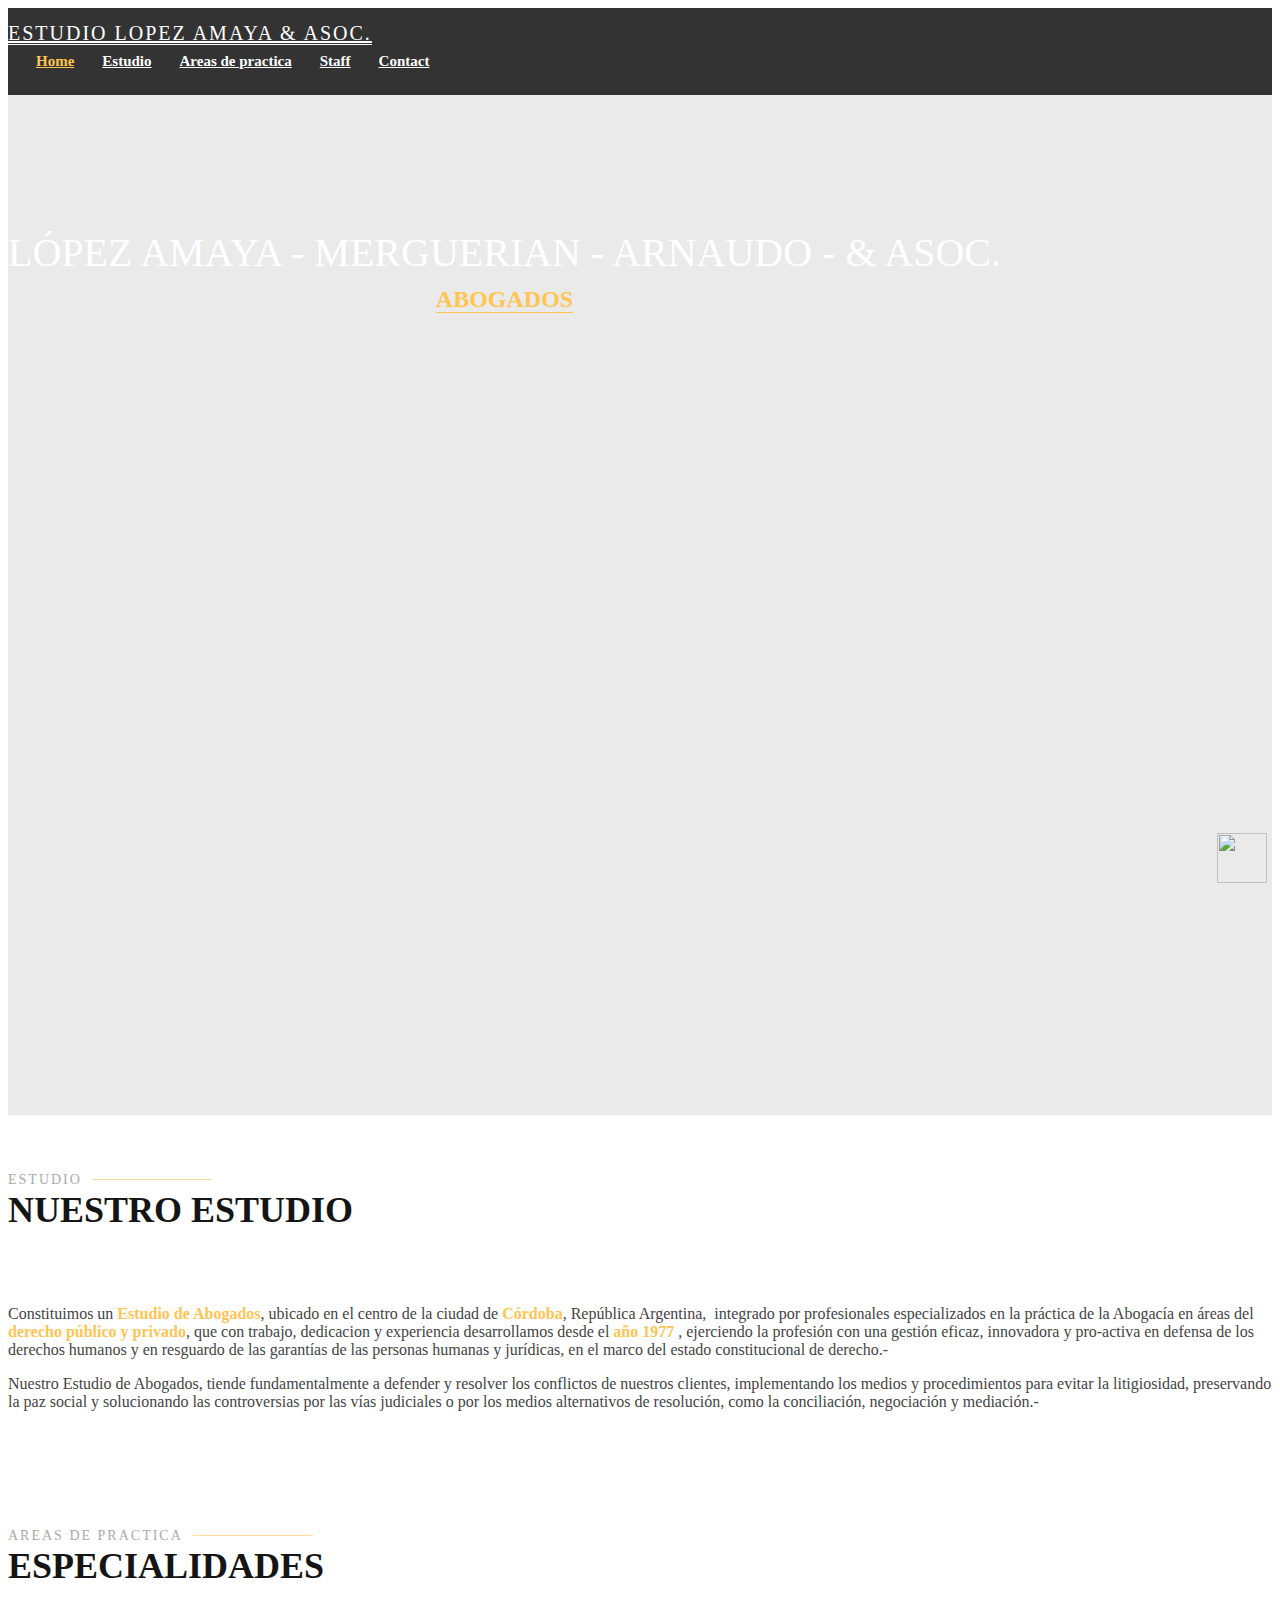
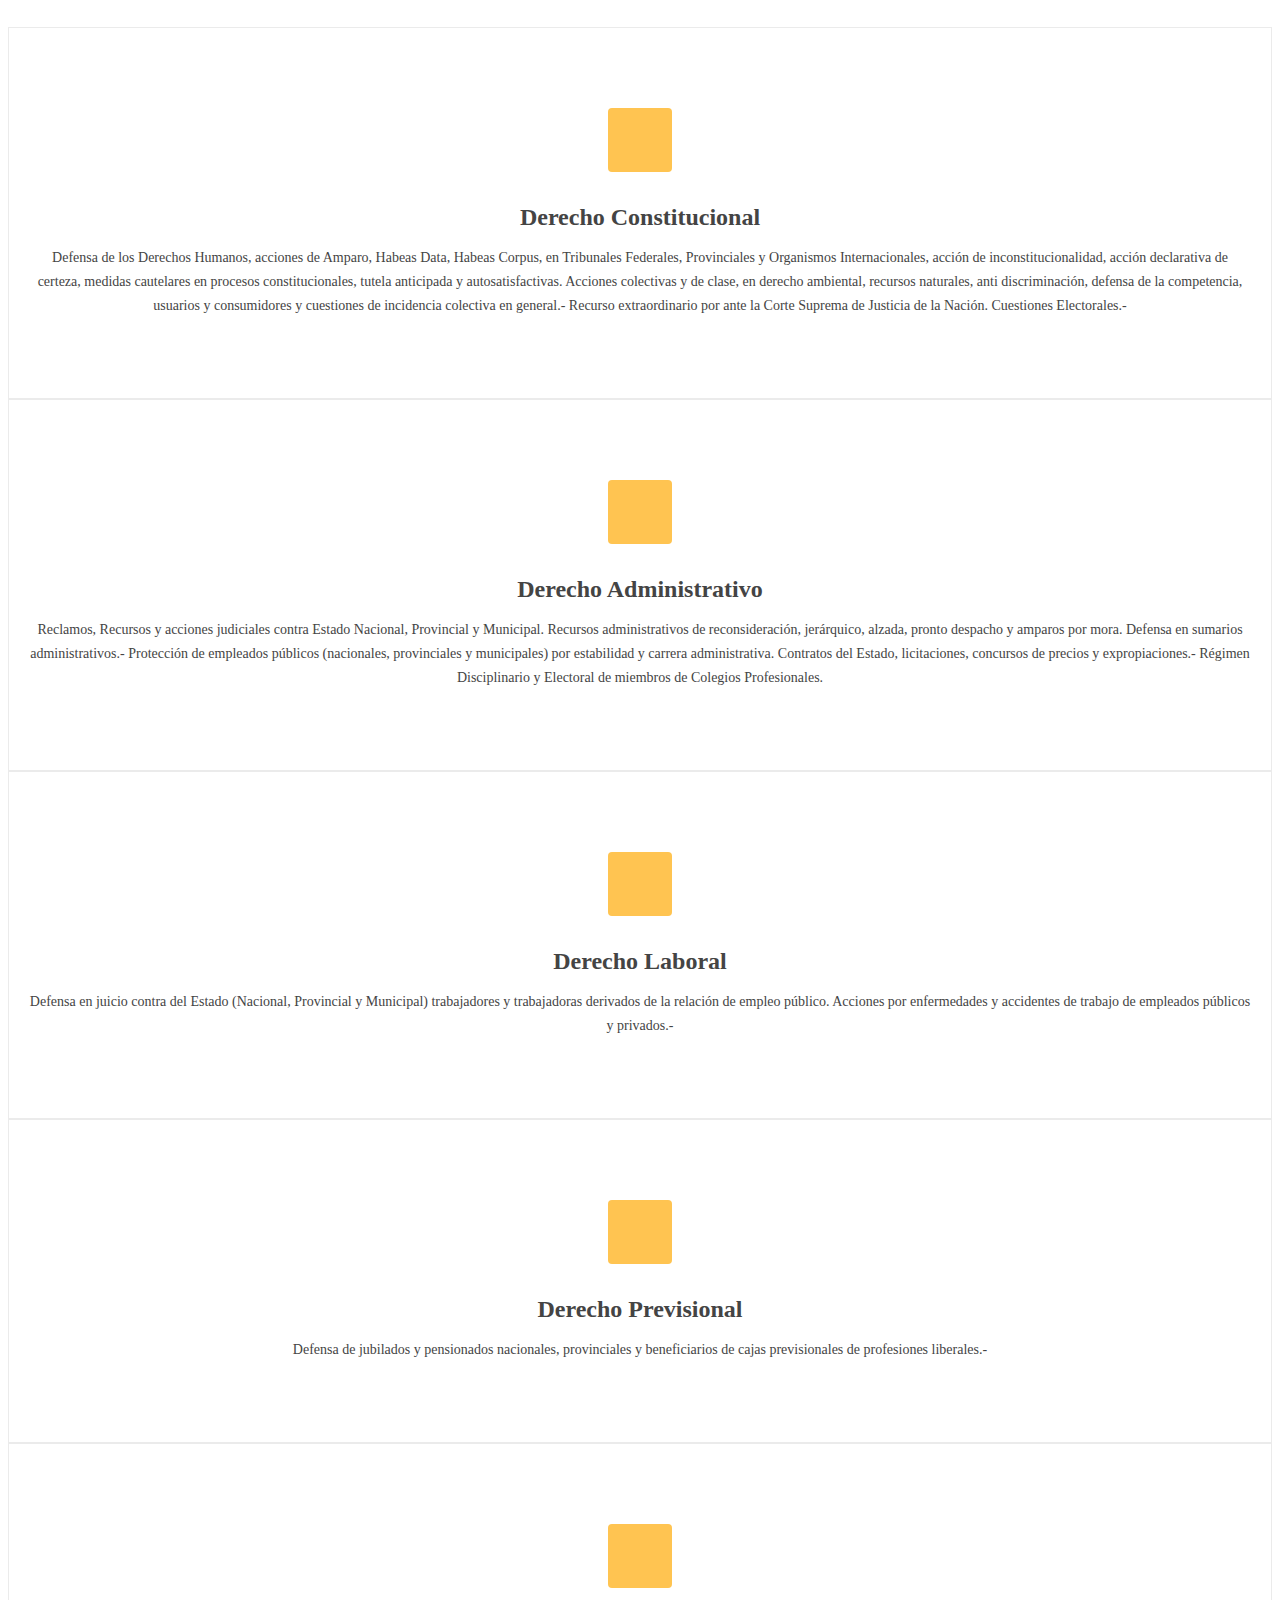
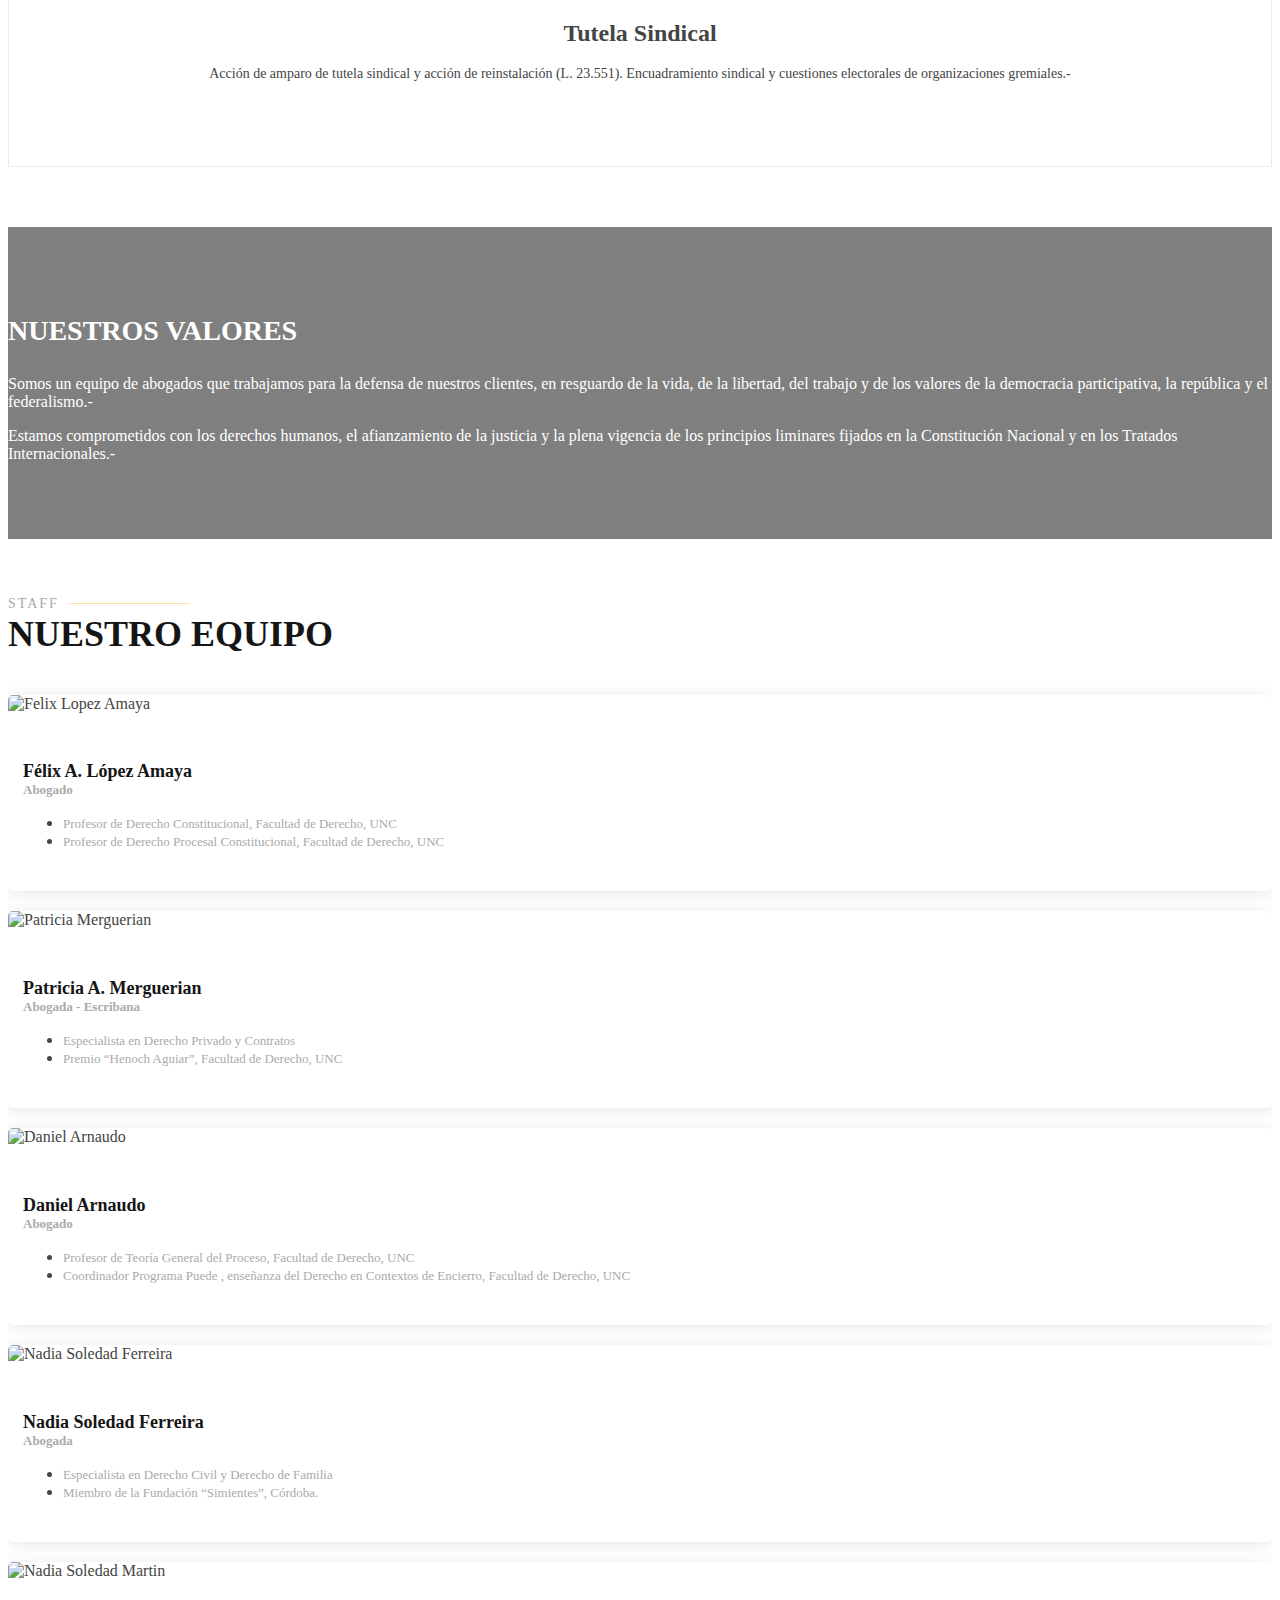
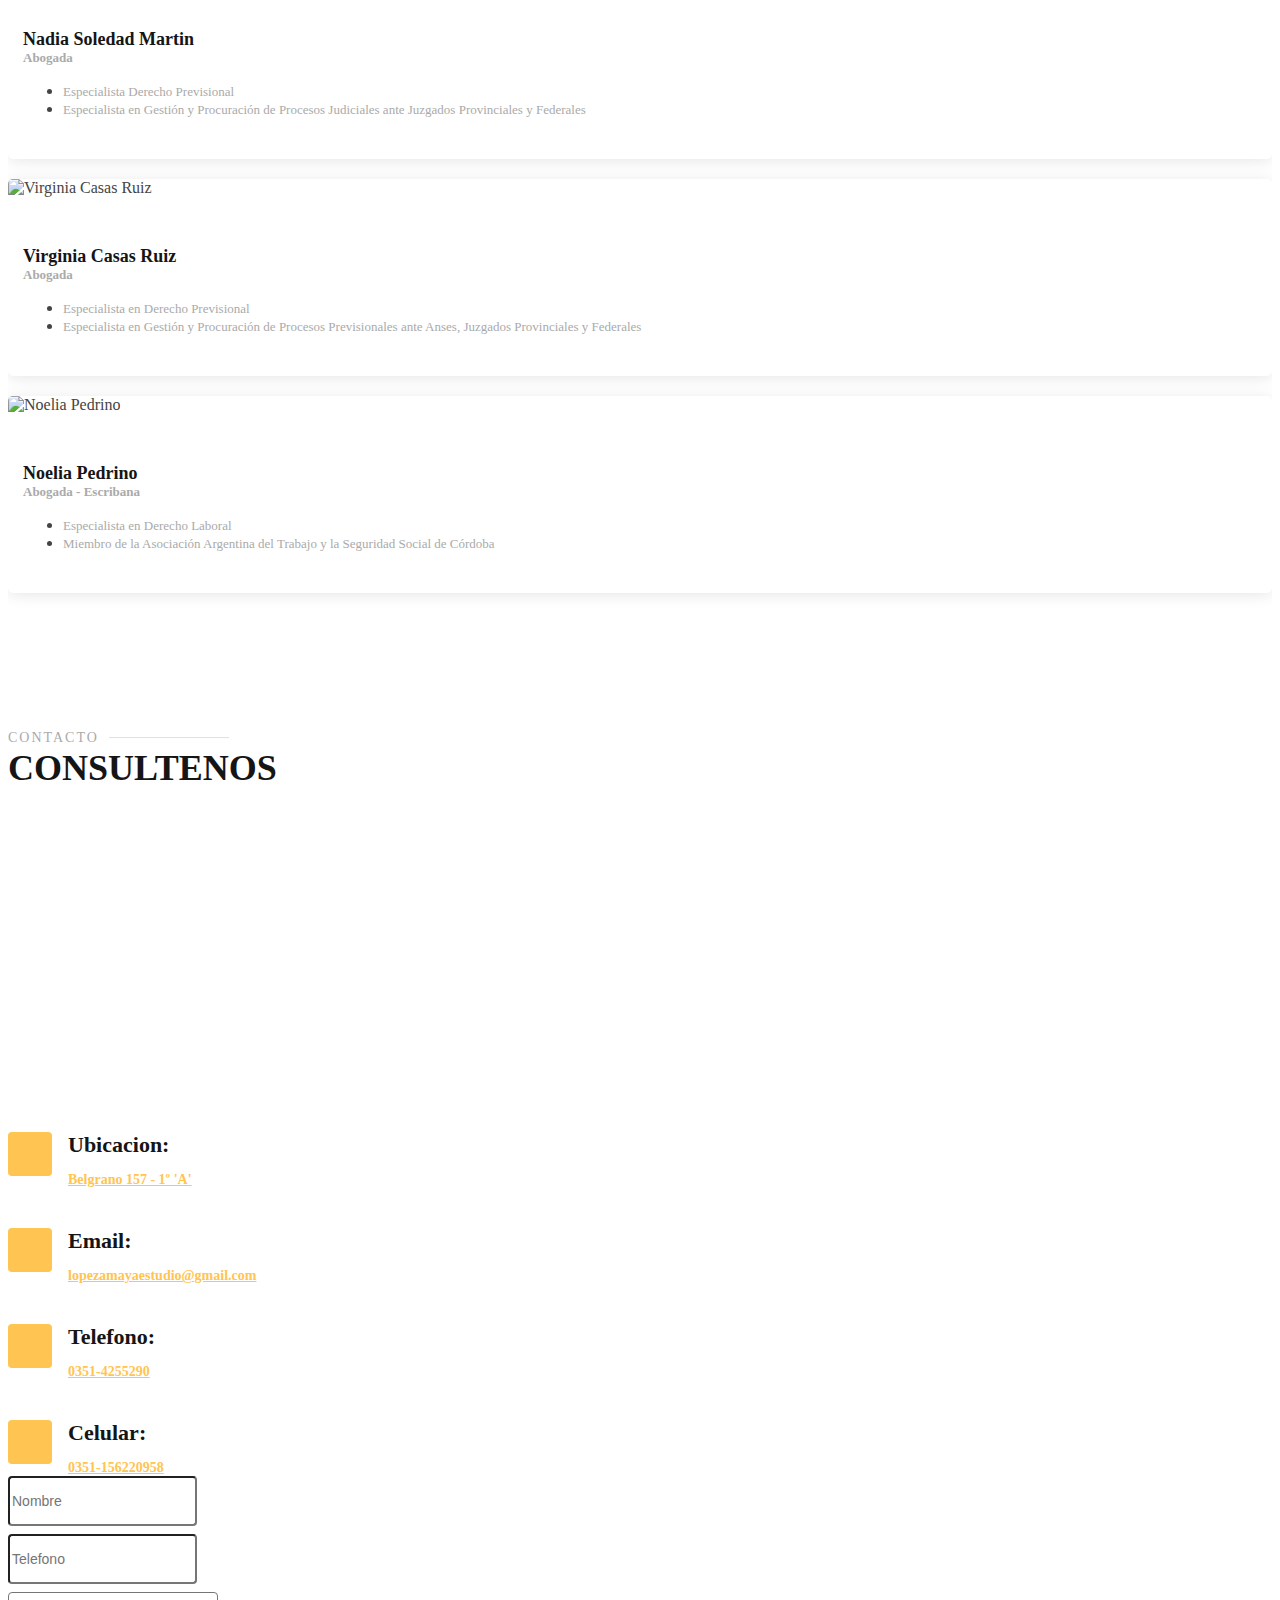
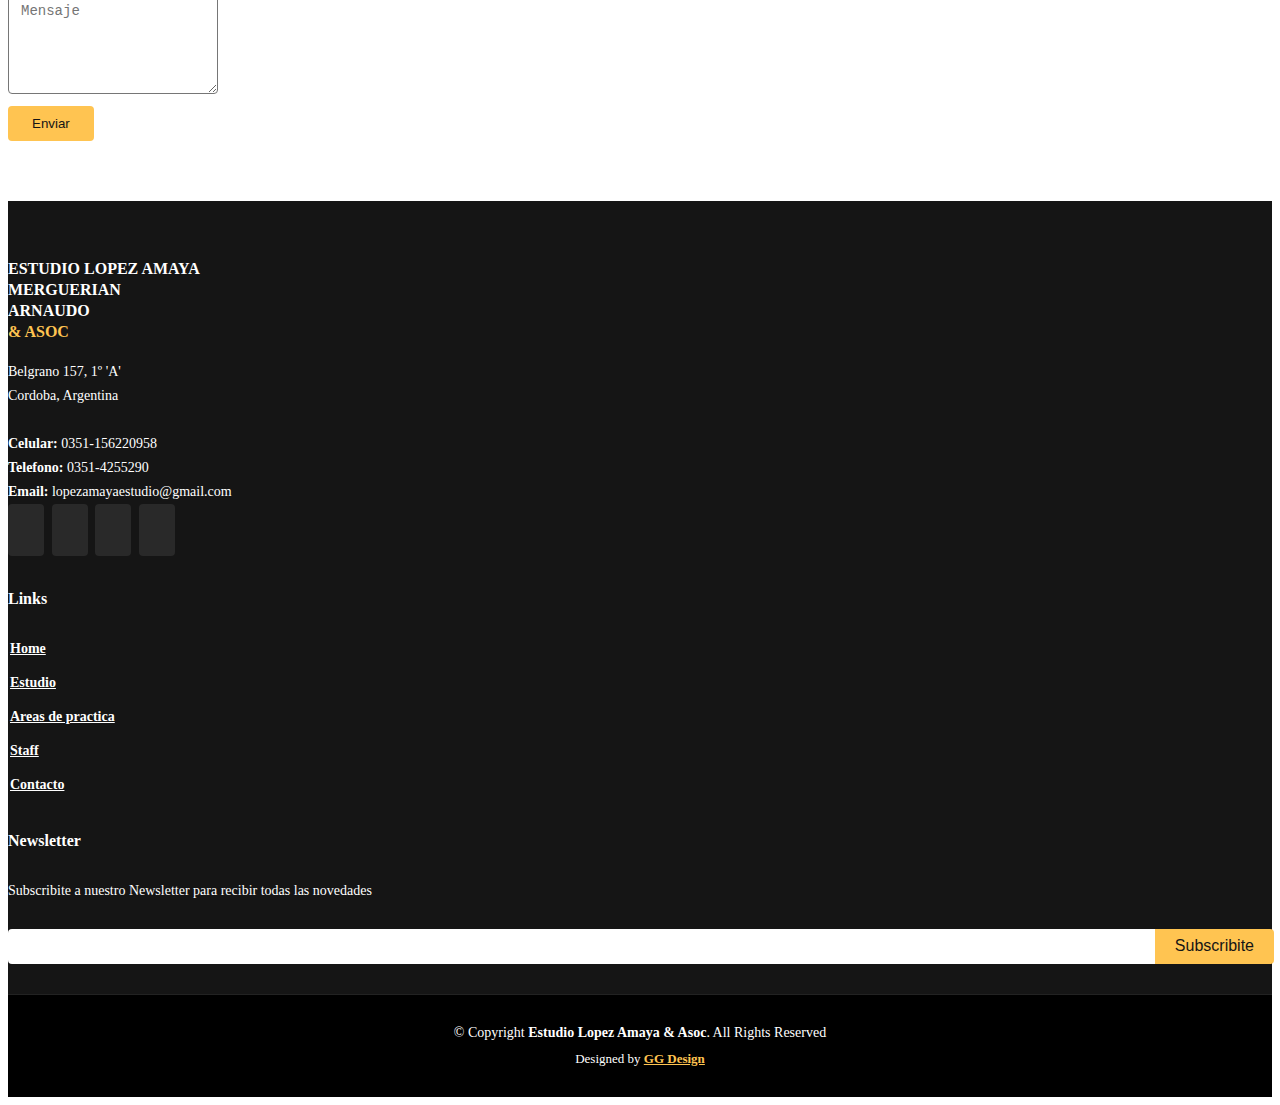
==== commit 78b22fe5: "nuevas mod" ====
--- a/index.html
+++ b/index.html
@@ -85,20 +85,21 @@
           </div>
           <div class="col-lg-6 pt-4 pt-lg-0 order-2 order-lg-1 content" data-aos="fade-right" data-aos-delay="100">
           
-            <p>Constituimos un <span>Estudio de Abogados</span> , ubicado en el centro de la ciudad de
+            <p>
+              Constituimos un <span>Estudio de Abogados</span>, ubicado en el centro de la ciudad de
               <span>Córdoba</span>,
               República Argentina,  integrado por profesionales especializados en la práctica de
               la Abogacía en áreas del <span>derecho público y privado</span>, que con trabajo, dedicacion y
-              experiencia desde el <span>año 1977</span> , nos permite ejercer la profesión con una gestión
-              eficaz, innovadora y pro-activa en defensa de los derechos humanos y en resguardo
-              de las garantías de las personas humanas y jurídicas, siempre en el marco y
-              defensa del estado constitucional de derecho.-
+              experiencia desarrollamos desde el <span>año 1977</span> , ejerciendo  la profesión con una gestión eficaz, 
+              innovadora y pro-activa en defensa de los derechos humanos y en resguardo de las garantías de 
+              las personas humanas y jurídicas,  en el marco  del  estado constitucional de derecho.-
             </p>
 
-            <p>Nuestro Estudio de Abogados tiende fundamentalmente a defender y resolver los conflictos
-              de nuestros clientes, implementamos los medios y procedimientos para evitar la litigiosidad
-              y solucionar las controversias por las vías judiciales o por los medios alternativos de la
-              conciliación, mediación y el arbitraje.-
+            <p>
+              Nuestro Estudio de Abogados,  tiende fundamentalmente a defender y resolver los conflictos 
+              de nuestros clientes, implementando  los medios y procedimientos para evitar la litigiosidad, 
+              preservando  la paz social  y solucionando  las controversias por las vías judiciales o por 
+              los medios alternativos de resolución, como la conciliación, negociación y mediación.- 
             </p>
           </div>
           </div>
@@ -187,9 +188,9 @@
       <div class="container" data-aos="zoom-in">
 
         <div class="text-center">
-          <h3>Nuestros Valores</h3>
-          <p>Estamos abocados a reducir los niveles de conflicto, proteger la paz social y ser un instrumento que haga la vida de nuestros clientes más fácil, tranquila y exitosa.</p>
-          <p>Somos gente comprometida, que escucha y actúa. Buscamos resolver conflictos y obtener resultados positivos.</p>
+          <h3>NUESTROS VALORES</h3>
+          <p>Somos un equipo de abogados que trabajamos para la defensa de nuestros clientes, en resguardo de la vida, de la libertad, del trabajo y de los valores de la democracia participativa, la república y el federalismo.-</p>
+          <p>Estamos comprometidos con los derechos humanos, el afianzamiento de la justicia y la plena vigencia de los principios liminares fijados en la Constitución Nacional y en los Tratados Internacionales.- </p>
         </div>
 
       </div>
@@ -213,17 +214,16 @@
           <div class="col-lg-4 col-md-6 d-flex align-items-stretch">
             <div class="member" data-aos="fade-up" data-aos-delay="100">
               <div class="member-img">
-                <img src="assets/img/team/felix2.jpg" class="img-fluid" alt="">
-                <div class="social">
-                  <a href=""><i class="icofont-linkedin"></i></a>
-                </div>
-              </div>
-              <div class="member-info">
-                <h4>Félix A. López Amaya</h4>
-                <ul>
-                  <li><span>Profesor de Derecho Constitucional y Derecho Procesal Constitucional, UNC</span></li>
-                  <li><span>Director de la Sala de Derecho Procesal Constitucional del Colegio de Abogados de Córdoba</span></li>
-                  <li><span>Delegado Titular del Colegio de Abogados de Córdoba ante la Federación Argentina de Colegios de Abogados (FACA).-</span></li>
+                <img src="assets/img/team/felix2.jpg" class="img-fluid" alt="Felix Lopez Amaya">
+                <div class="social">
+                  <a href=""><i class="icofont-linkedin"></i></a>
+                </div>
+              </div>
+              <div class="member-info">
+                <h4>Félix A. López Amaya <span><b>Abogado</b></span></h4>
+                <ul>
+                  <li><span>Profesor de Derecho Constitucional, Facultad de Derecho, UNC </span></li>
+                  <li><span>Profesor de Derecho Procesal Constitucional, Facultad de Derecho, UNC</span></li>
                 </ul>
               </div>
             </div>
@@ -232,14 +232,37 @@
           <div class="col-lg-4 col-md-6 d-flex align-items-stretch">
             <div class="member" data-aos="fade-up" data-aos-delay="200">
               <div class="member-img">
-                <img src="assets/img/team/daniel2.jpg" class="img-fluid" alt="">
-                <div class="social">
-                  <a href=""><i class="icofont-linkedin"></i></a>
-                </div>
-              </div>
-              <div class="member-info">
-                <h4>Daniel Arnaudo</h4>
-                <span>Abogado</span>
+                <img src="assets/img/team/patricia2.jpg" class="img-fluid" alt="Patricia Merguerian">
+                <div class="social">
+                  <a href=""><i class="icofont-linkedin"></i></a>
+                </div>
+              </div>
+              <div class="member-info">
+                <h4>Patricia A. Merguerian <span><b>Abogada - Escribana</b></span>
+                </h4>
+                <ul>
+                  <li><span>Especialista en Derecho Privado y Contratos</span></li>
+                  <li><span>Premio “Henoch Aguiar”, Facultad de Derecho, UNC</span></li>
+                </ul>
+              </div>
+            </div>
+          </div>
+
+          <div class="col-lg-4 col-md-6 d-flex align-items-stretch">
+            <div class="member" data-aos="fade-up" data-aos-delay="200">
+              <div class="member-img">
+                <img src="assets/img/team/daniel2.jpg" class="img-fluid" alt="Daniel Arnaudo">
+                <div class="social">
+                  <a href=""><i class="icofont-linkedin"></i></a>
+                </div>
+              </div>
+              <div class="member-info">
+                <h4>Daniel Arnaudo <span><b>Abogado</b></span>
+                </h4>
+                <ul>
+                  <li><span>Profesor de Teoría General del Proceso, Facultad de Derecho, UNC</span></li>
+                  <li><span>Coordinador Programa Puede , enseñanza del Derecho en Contextos de Encierro, Facultad de Derecho, UNC </span></li>
+                </ul>
               </div>
             </div>
           </div>
@@ -247,29 +270,53 @@
           <div class="col-lg-4 col-md-6 d-flex align-items-stretch">
             <div class="member" data-aos="fade-up" data-aos-delay="300">
               <div class="member-img">
-                <img src="assets/img/team/nadia2.jpg" class="img-fluid" alt="">
-                <div class="social">
-                  <a href=""><i class="icofont-linkedin"></i></a>
-                </div>
-              </div>
-              <div class="member-info">
-                <h4>Nadia Soledad Ferreira</h4>
-                <span>Abogada</span>
+                <img src="assets/img/team/nadia2.jpg" class="img-fluid" alt="Nadia Soledad Ferreira">
+                <div class="social">
+                  <a href=""><i class="icofont-linkedin"></i></a>
+                </div>
+              </div>
+              <div class="member-info">
+                <h4>Nadia Soledad Ferreira <span><b>Abogada</b></span></h4>
+                <ul>
+                  <li><span>Especialista en Derecho Civil y Derecho de Familia</span></li>
+                  <li><span>Miembro de la Fundación “Simientes”, Córdoba.</span></li>
+                </ul>
               </div>
             </div>
           </div>
           
           <div class="col-lg-4 col-md-6 d-flex align-items-stretch">
+            <div class="member" data-aos="fade-up" data-aos-delay="400">
+              <div class="member-img">
+                <img src="assets/img/team/nadiam2.jpg" class="img-fluid" alt="Nadia Soledad Martin">
+                <div class="social">
+                  <a href=""><i class="icofont-linkedin"></i></a>
+                </div>
+              </div>
+              <div class="member-info">
+                <h4>Nadia Soledad Martin <span><b>Abogada</b></span></h4>
+                <ul>
+                  <li><span>Especialista Derecho Previsional</span></li>
+                  <li><span>Especialista en Gestión y Procuración  de Procesos Judiciales ante  Juzgados Provinciales y Federales</span></li>
+                </ul>
+              </div>
+            </div>
+          </div>
+
+          <div class="col-lg-4 col-md-6 d-flex align-items-stretch">
             <div class="member" data-aos="fade-up" data-aos-delay="300">
               <div class="member-img">
-                <img src="assets/img/team/noelia2.jpg" class="img-fluid" alt="">
-                <div class="social">
-                  <a href=""><i class="icofont-linkedin"></i></a>
-                </div>
-              </div>
-              <div class="member-info">
-                <h4>Noelia Pedrino</h4>
-                <span>Abogada</span>
+                <img src="assets/img/team/virginia2.jpg" class="img-fluid" alt="Virginia Casas Ruiz">
+                <div class="social">
+                  <a href=""><i class="icofont-linkedin"></i></a>
+                </div>
+              </div>
+              <div class="member-info">
+                <h4>Virginia Casas Ruiz <span><b>Abogada</b></span></h4>
+                <ul>
+                  <li><span>Especialista en Derecho Previsional</span></li>
+                  <li><span>Especialista en Gestión y Procuración  de Procesos Previsionales ante Anses, Juzgados Provinciales y Federales</span></li>
+                </ul>
               </div>
             </div>
           </div>
@@ -277,29 +324,17 @@
           <div class="col-lg-4 col-md-6 d-flex align-items-stretch">
             <div class="member" data-aos="fade-up" data-aos-delay="300">
               <div class="member-img">
-                <img src="assets/img/team/virginia2.jpg" class="img-fluid" alt="">
-                <div class="social">
-                  <a href=""><i class="icofont-linkedin"></i></a>
-                </div>
-              </div>
-              <div class="member-info">
-                <h4>Virginia Casas Ruiz</h4>
-                <span>Abogada</span>
-              </div>
-            </div>
-          </div>
-
-          <div class="col-lg-4 col-md-6 d-flex align-items-stretch">
-            <div class="member" data-aos="fade-up" data-aos-delay="400">
-              <div class="member-img">
-                <img src="assets/img/team/nadiam2.jpg" class="img-fluid" alt="">
-                <div class="social">
-                  <a href=""><i class="icofont-linkedin"></i></a>
-                </div>
-              </div>
-              <div class="member-info">
-                <h4>Nadia Soledad Martin</h4>
-                <span>Abogada</span>
+                <img src="assets/img/team/noelia2.jpg" class="img-fluid" alt="Noelia Pedrino">
+                <div class="social">
+                  <a href=""><i class="icofont-linkedin"></i></a>
+                </div>
+              </div>
+              <div class="member-info">
+                <h4>Noelia Pedrino <span><b>Abogada - Escribana</b></span></h4>
+                <ul>
+                  <li><span>Especialista en Derecho Laboral</span></li>
+                  <li><span>Miembro de la Asociación Argentina del Trabajo y la Seguridad Social de Córdoba</span></li>
+                </ul>
               </div>
             </div>
           </div>
@@ -344,6 +379,12 @@
                 <p><a href="tel:+54903514255290">0351-4255290</a></p>
               </div>
 
+              <div class="phone">
+                <i class="icofont-smart-phone"></i>
+                <h4>Celular:</h4>
+                <p><a href="tel:+5493516220958">0351-156220958</a></p>
+              </div>
+
             </div>
 
           </div>
@@ -403,6 +444,7 @@
               <p>
                 Belgrano 157, 1º 'A' <br>
                 Cordoba, Argentina<br><br>
+                <strong>Celular:</strong> 0351-156220958<br>
                 <strong>Telefono:</strong> 0351-4255290<br>
                 <strong>Email:</strong> lopezamayaestudio@gmail.com<br>
               </p>
